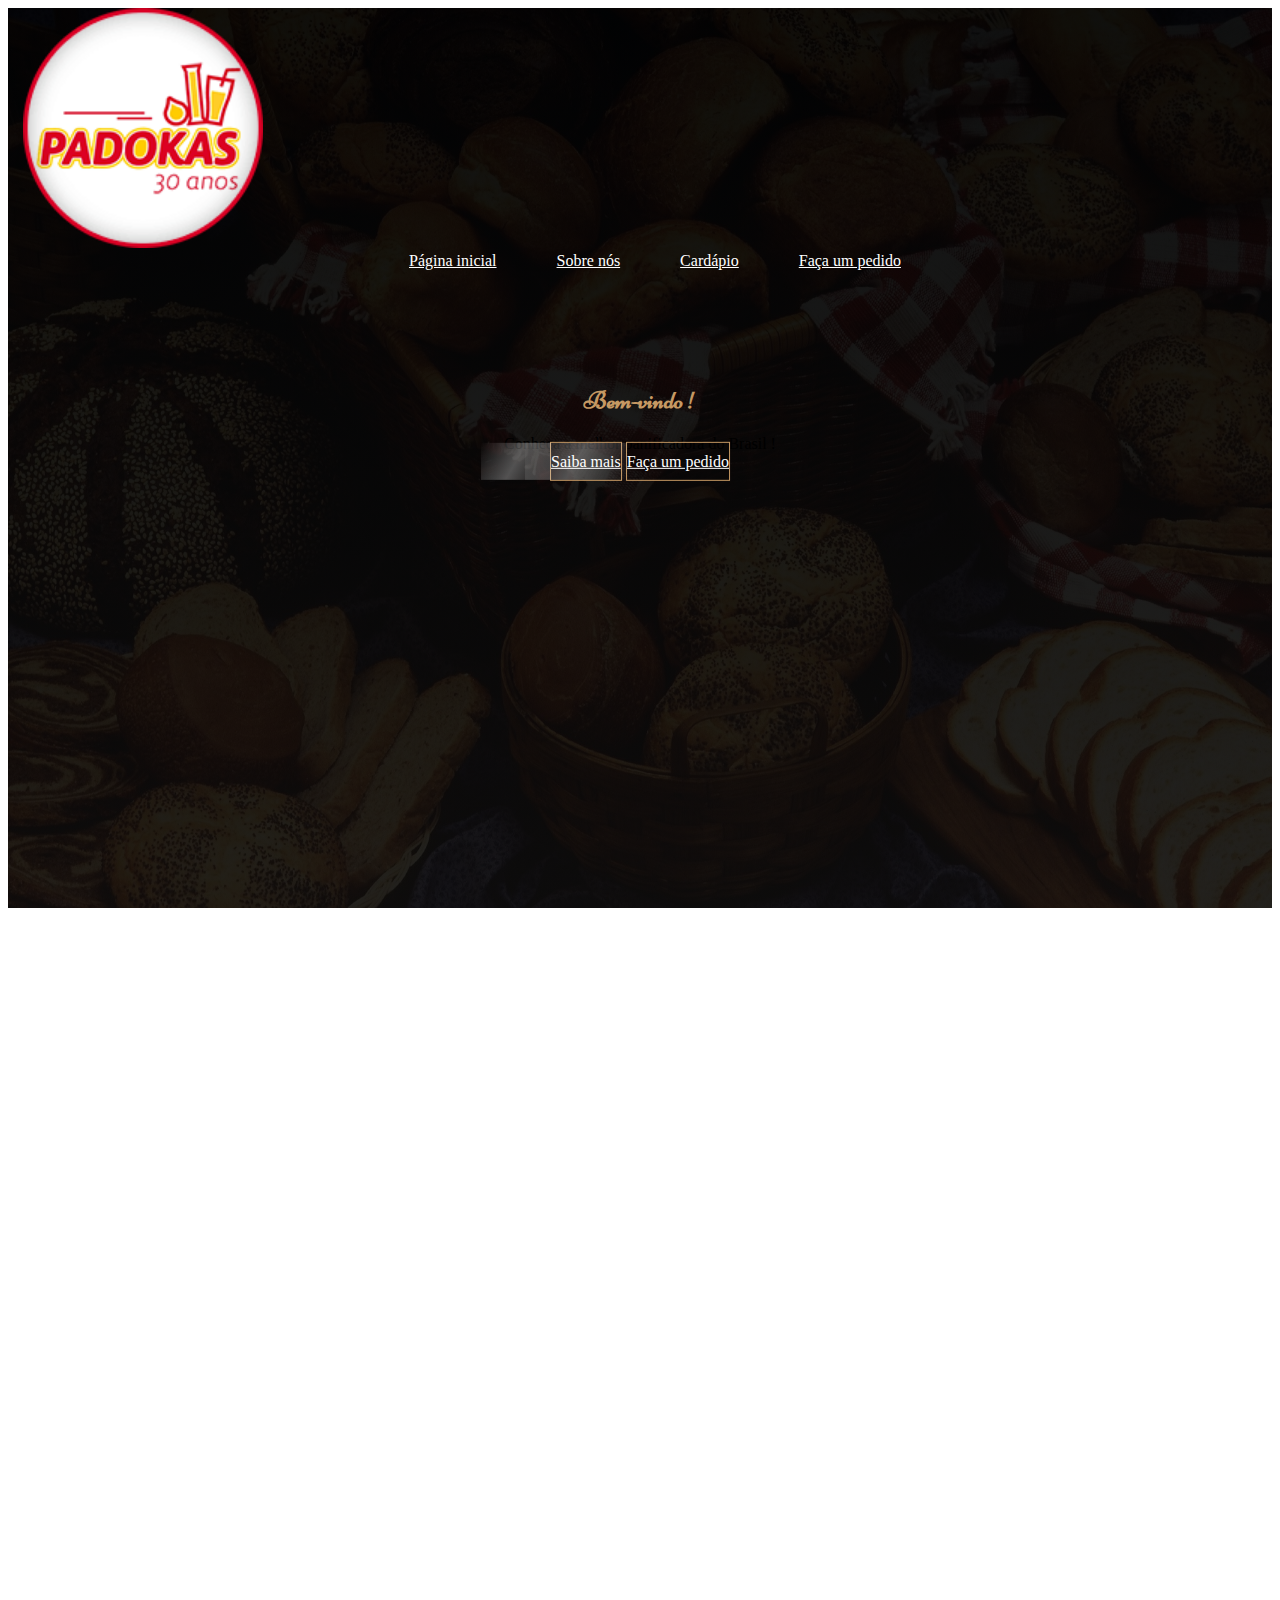
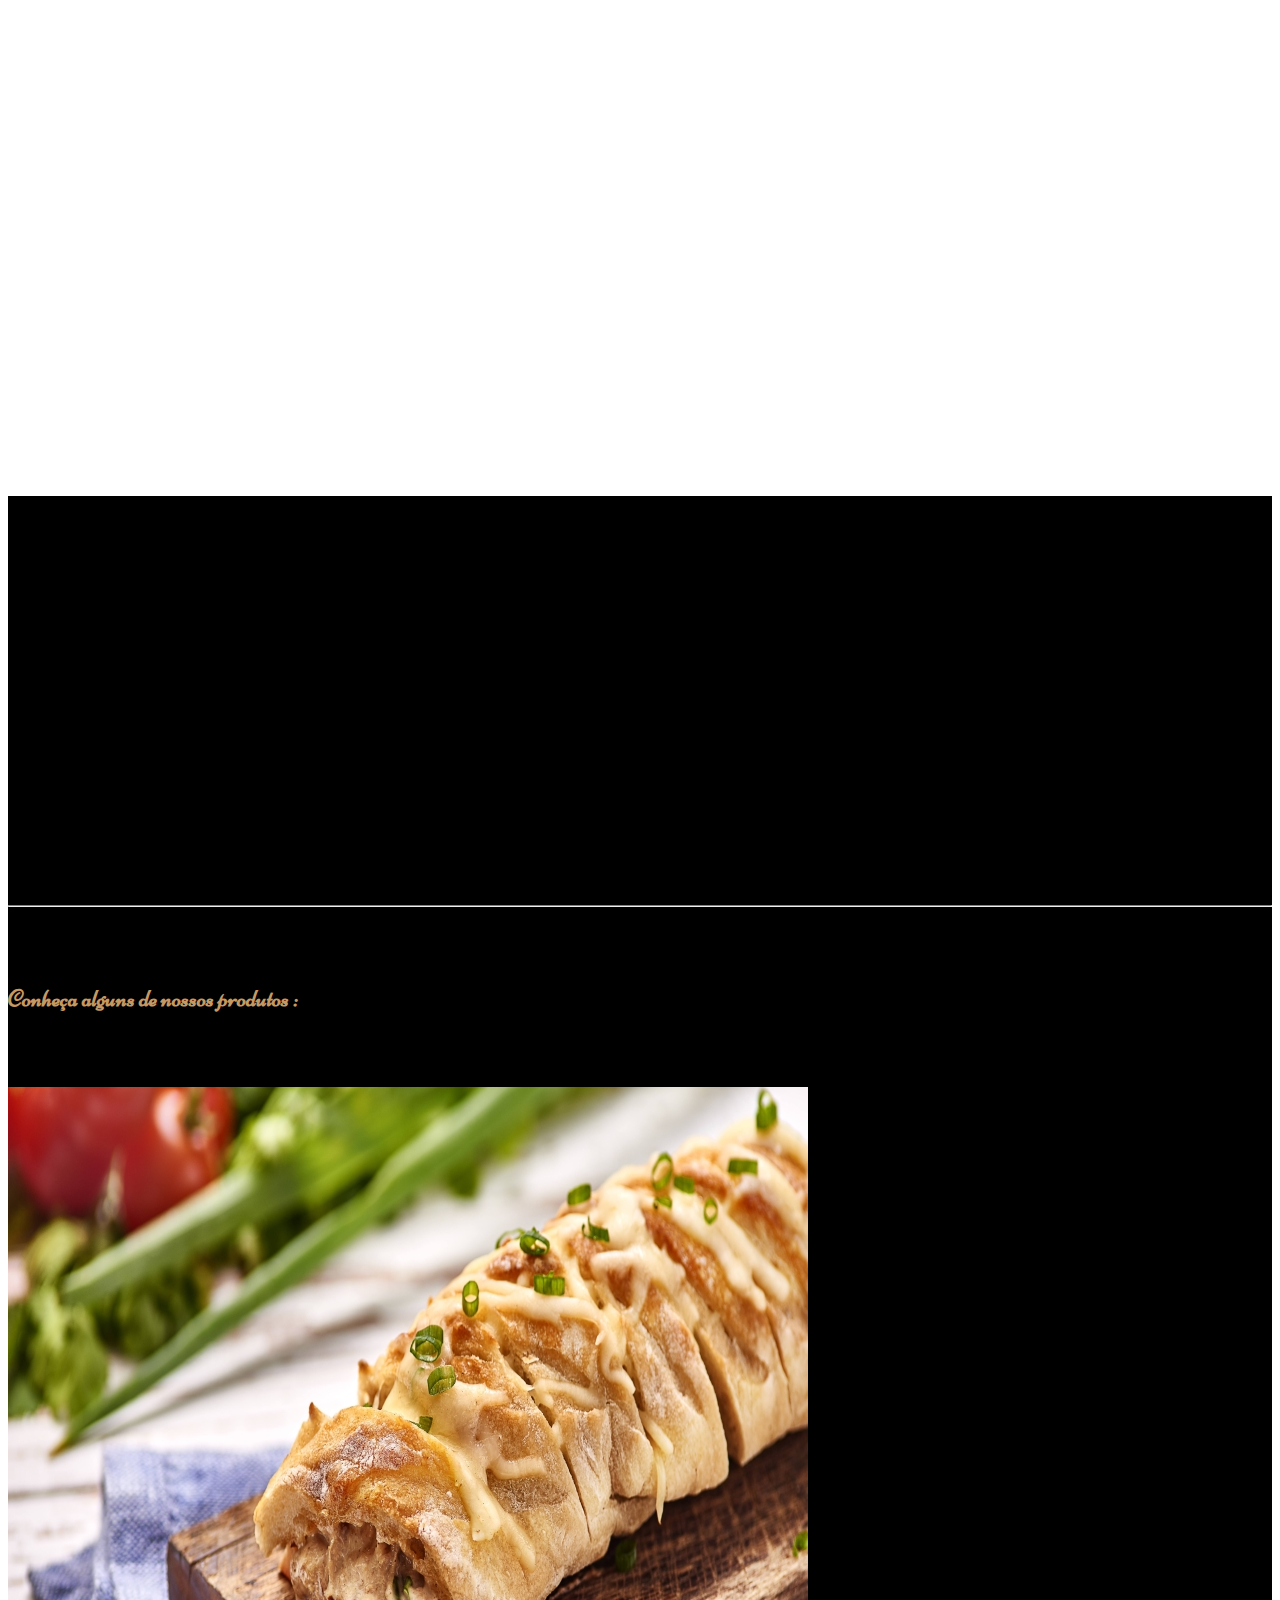
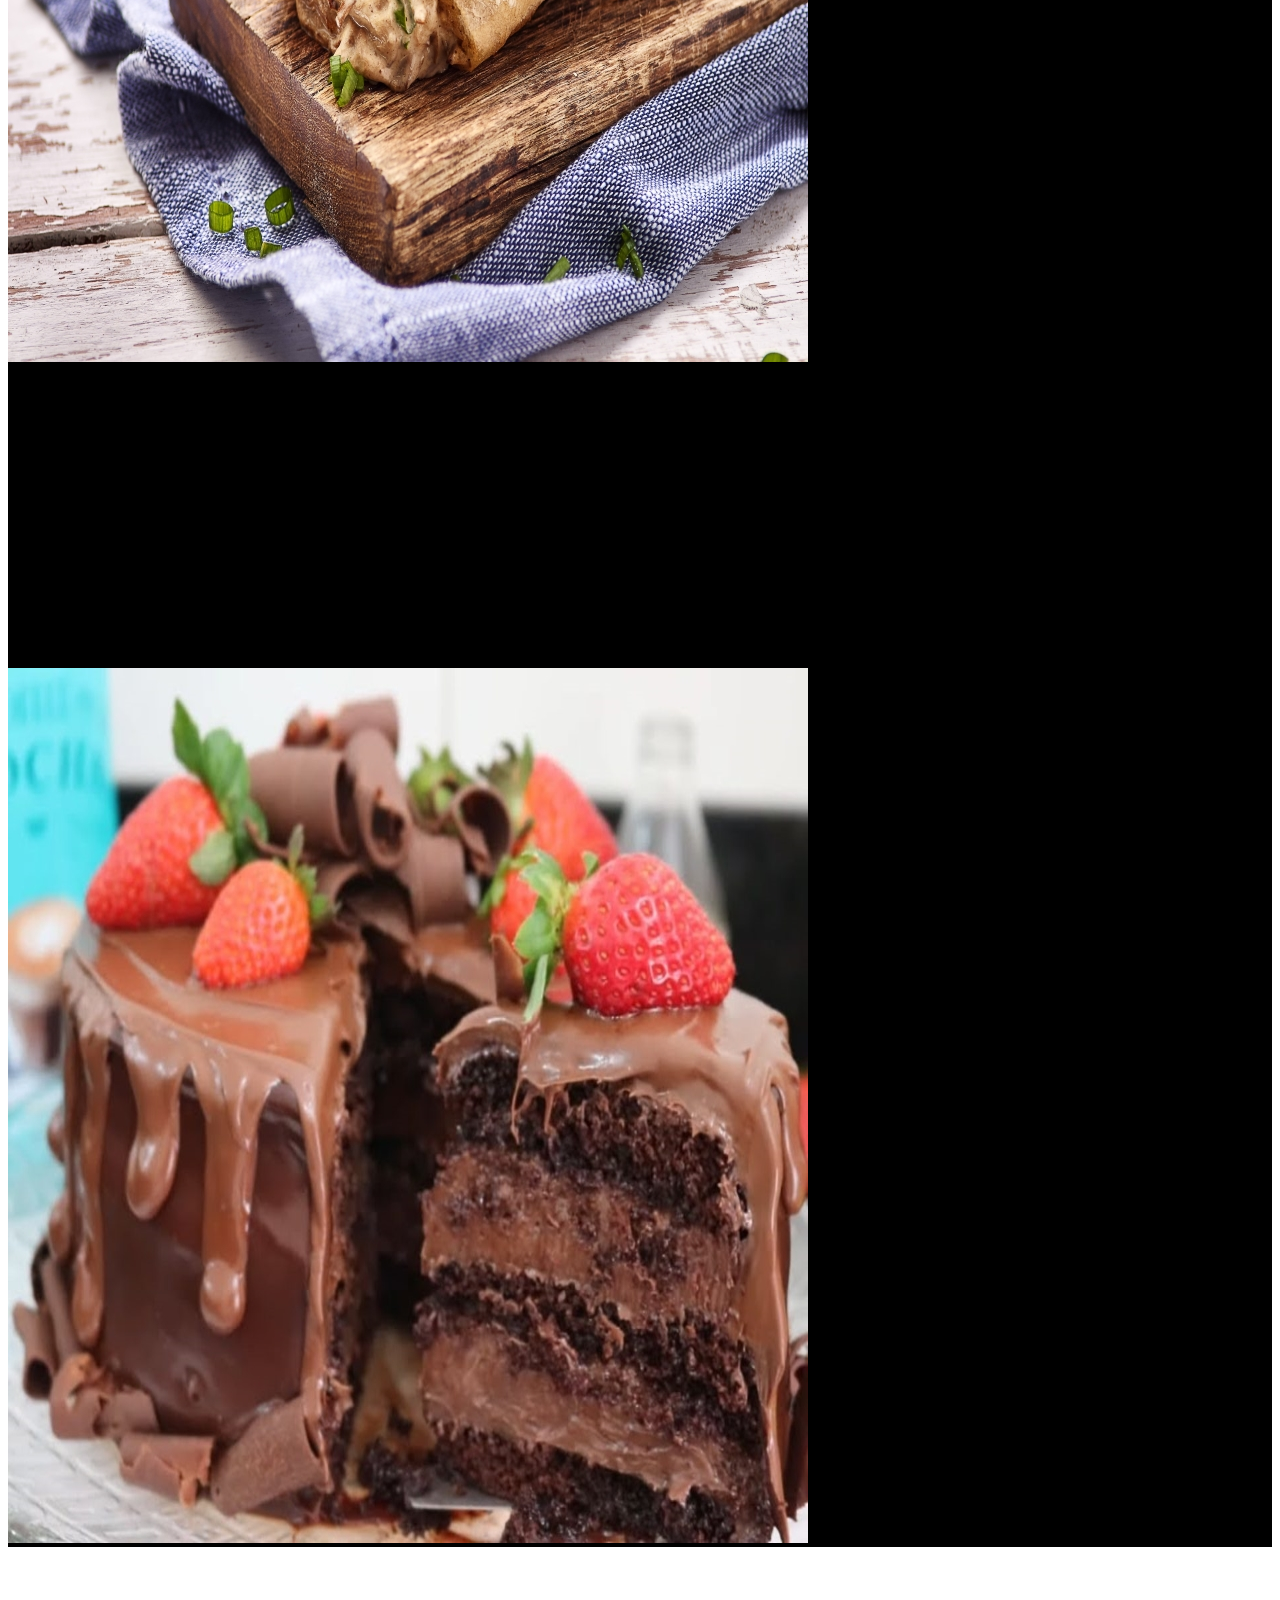
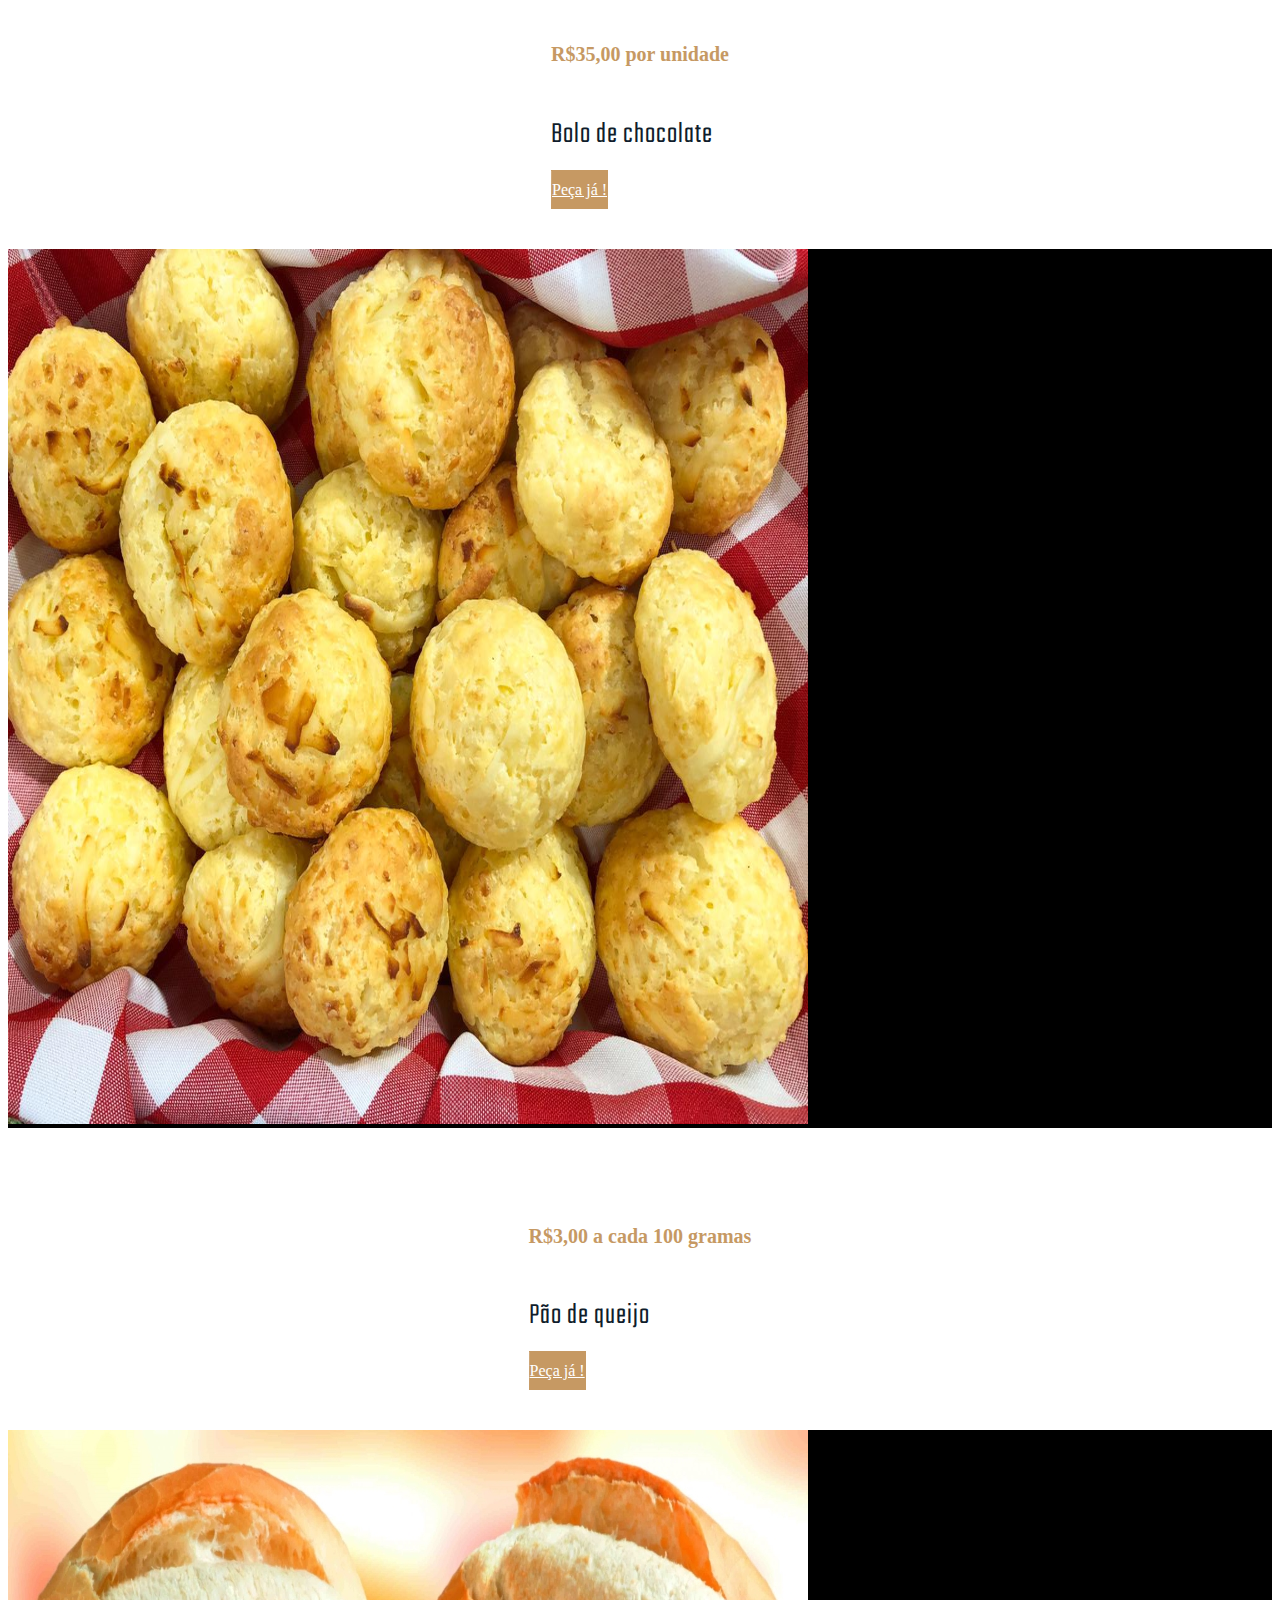
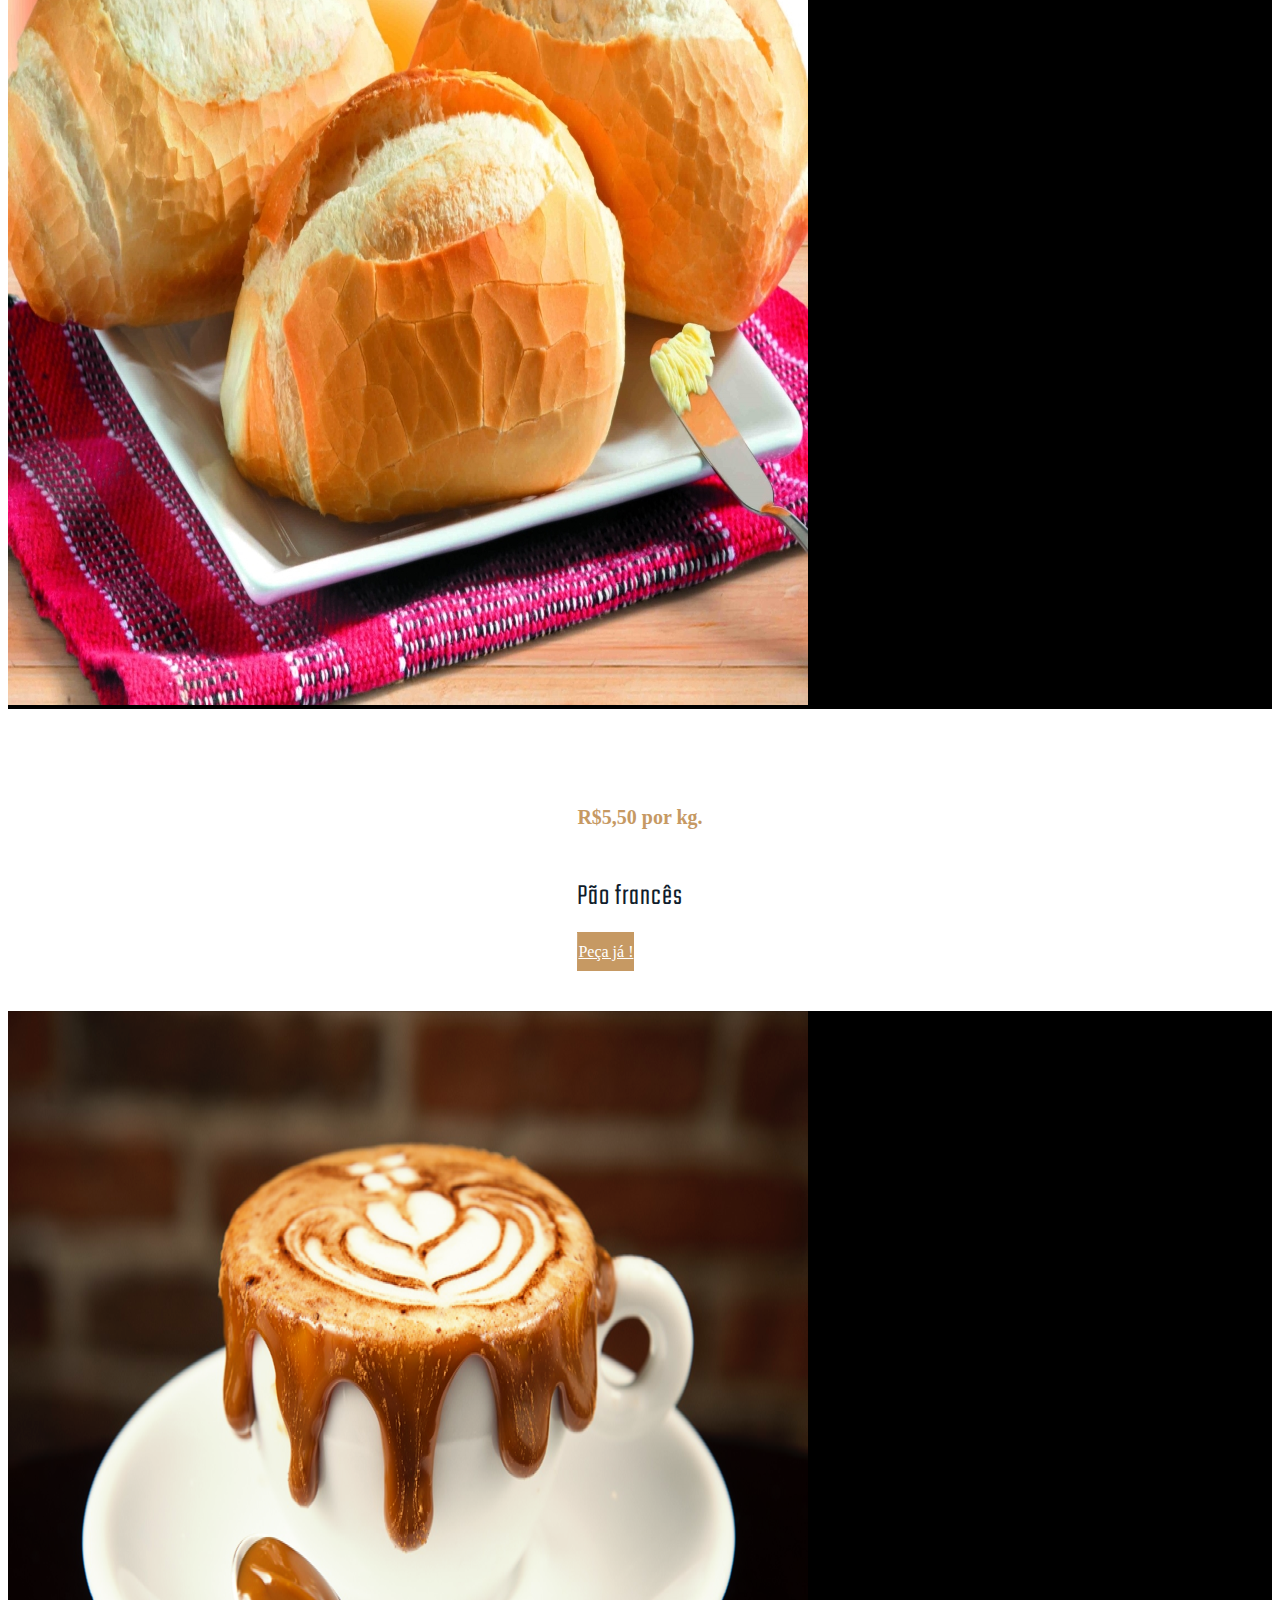
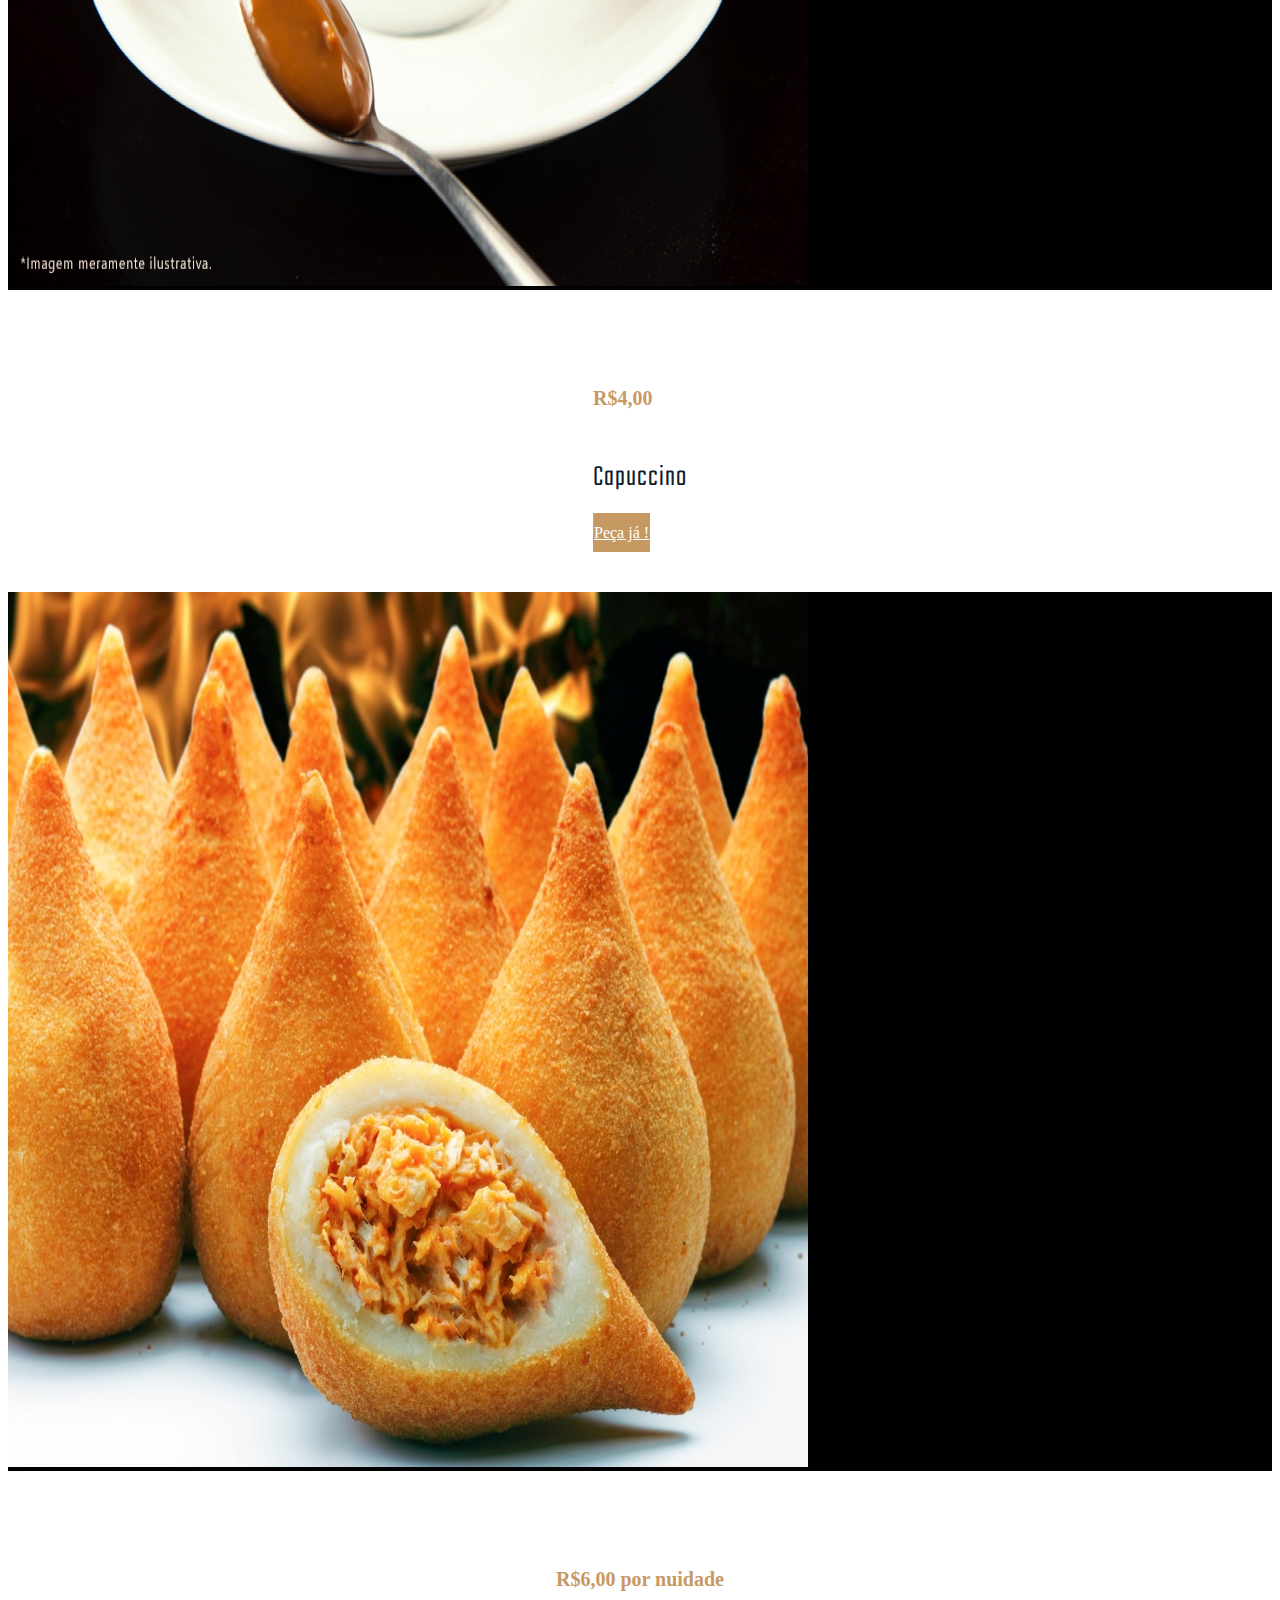
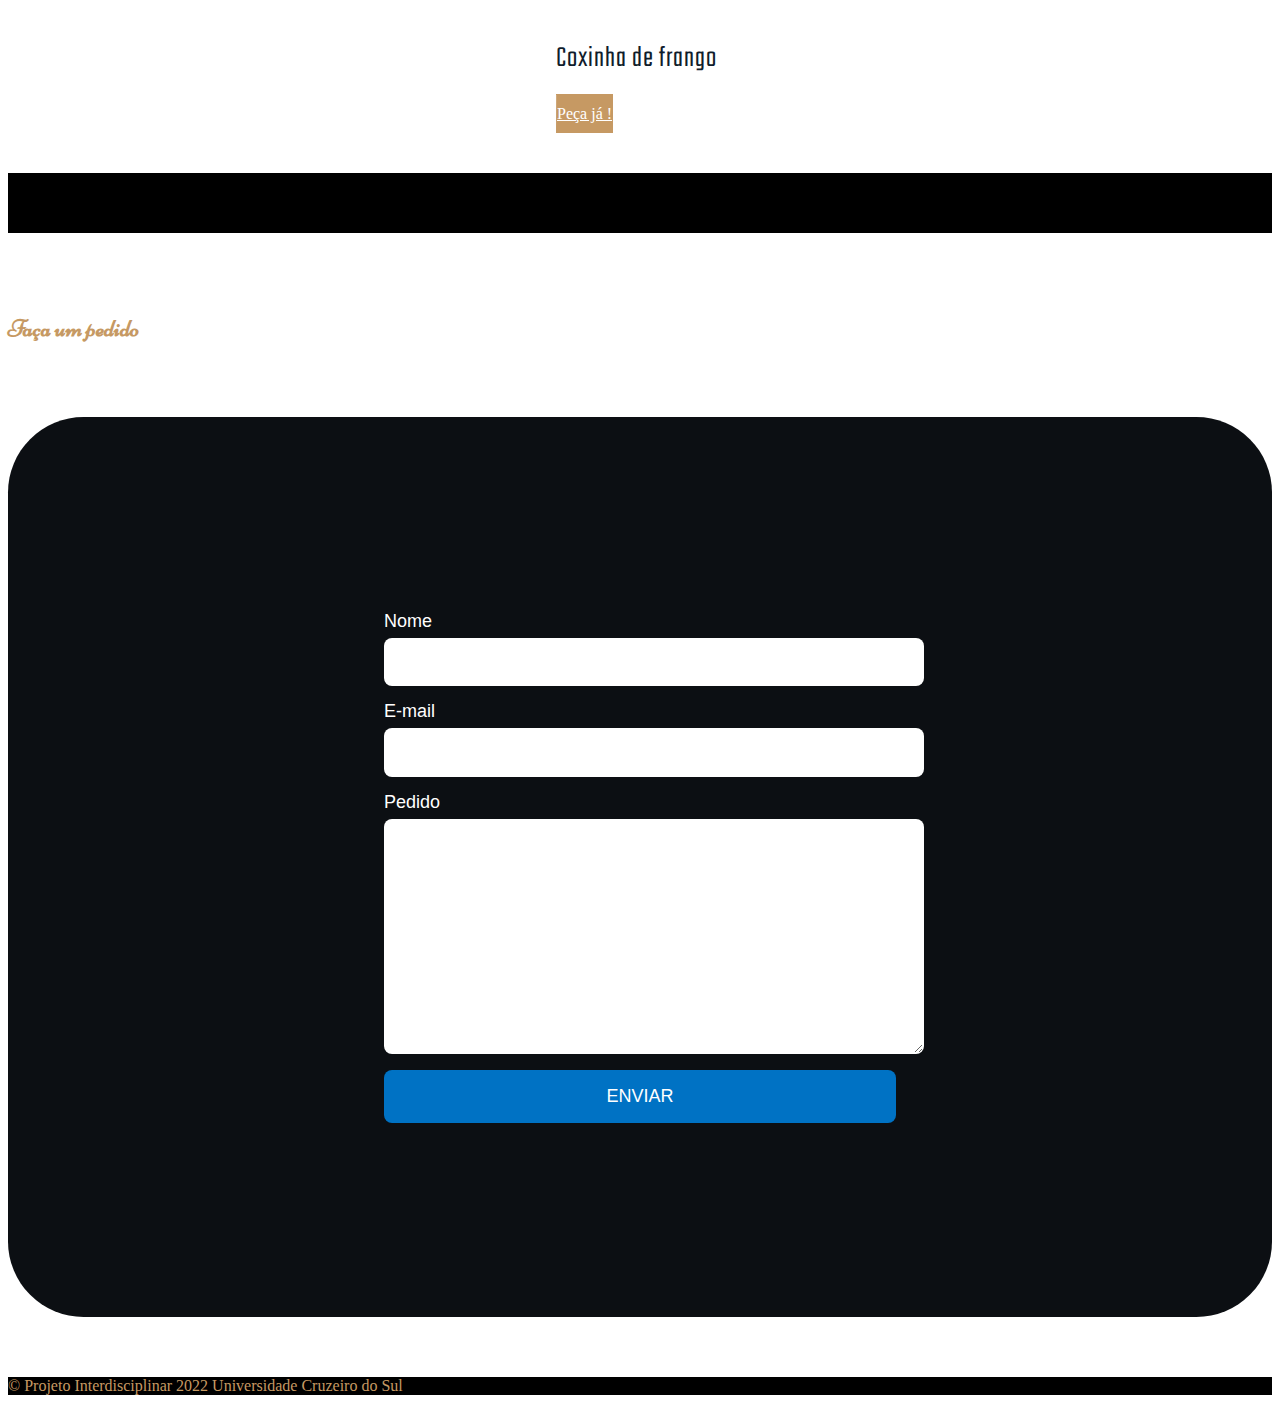
==== index.html @ a90ad545 "subindo projeto" ====
<!DOCTYPE html>
<html lang="en">
<head>
  <meta charset="UTF-8">
  <meta http-equiv="X-UA-Compatible" content="IE=edge">
  <meta name="viewport" content="width=device-width, initial-scale=1.0">
  <link rel="shortcut icon" href="images/favicon.ico" type="image/x-icon">
  <title>Padokas</title>

  <link href="https://cdn.jsdelivr.net/npm/bootstrap@5.1.1/dist/css/bootstrap.min.css" rel="stylesheet" integrity="sha384-F3w7mX95PdgyTmZZMECAngseQB83DfGTowi0iMjiWaeVhAn4FJkqJByhZMI3AhiU" crossorigin="anonymous">
  <link rel="stylesheet" href="https://cdnjs.cloudflare.com/ajax/libs/font-awesome/5.15.3/css/all.min.css" integrity="sha512-iBBXm8fW90+nuLcSKlbmrPcLa0OT92xO1BIsZ+ywDWZCvqsWgccV3gFoRBv0z+8dLJgyAHIhR35VZc2oM/gI1w==" crossorigin="anonymous" referrerpolicy="no-referrer" />
  <link href="https://unpkg.com/aos@2.3.1/dist/aos.css" rel="stylesheet">
  <link rel="stylesheet" href="styles.css">  
</head>

<body>
  
  <header class="home" id="home">
    <div class="container">
      <div class="hamburguer-menu">
        <i class="fas fa-bars toggle"></i>
        <i class="fas fa-times toggle"></i>
      </div>
      <nav class="d-flex align-items-center justify-content-center justify-content-lg-between">
        <a class="navbar-brand" href="index.html">
          <img class="img-fluid" src="images/padinha.png" width="240px" alt="">
        </a>
        <ul class="nav-list text-center p-0">
          <li class="nav-item">
            <a class="nav-link" href="#home">Página inicial</a>
          </li>
          <li class="nav-item">
            <a class="nav-link" href="#about">Sobre nós</a>
          </li>
          <li class="nav-item">
            <a class="nav-link" href="#menu">Cardápio</a>
          </li>
          <li class="nav-item">
            <a class="nav-link" href="#chefs">Faça um pedido</a>
          </li>
        </ul>
      </nav>
      <div class="hero-text w-100 text-white px-2 px-sm-0">
        <h2 class="display-4">Bem-vindo !</h2>
        <p class="lead mb-4">Conheça a melhor panificadora do Brasil !</p>
        <a class="btn" href="#about">Saiba mais</a>
        <a class="btn ms-3" href="#chefs">Faça um pedido</a>
      </div>
    </div>
  </header>

  <main>
    <section id="about" class="about">
      <div class="container">
        <div class="row align-items-lg-center">
          <div class="col-12 col-md-6 text-center text-md-start" data-aos="fade-right">
            <div class="section-heading mb-3">
              <h4></h4>
              <h2 class="display-4">Sobre nós</h2>
            </div>
            <p>Estamos a 30 anos fornecendo oque há de melhor experiência de uma padaria pra nossos clientes, hoje somos referência no Brasil. Em um amplo espaço muito bem localizado na região de São Paulo, a Padaria Padokas é o ambiente ideal para uma agradável refeição, charmoso para reunir amigos e familiares e desfrutar de momentos especiais.</p>
            <a class="btn mt-4 mb-5 mb-md-0" href="#chefs">Faça um pedido !</a>
          </div>
          <div class="col-12 col-md-6" data-aos="fade-left">
            <img class="img-fluid" src="images/about-img.jpg" alt="">
          </div>
        </div>
      </div>
    </section>

    <section class="info" id="info">
      <div class="container">
        <div class="row text-center text-white">
          <div class="col-12 col-md-4 mb-4 mb-md-0" data-aos="fade-up">
            <div class="shop-info">
              <i class="far fa-clock mb-3"></i>
              <h2 class="mb-4">Horário de funcionamento</h2>
              <p>Seg a Sex: 8:00 - 18:00</p>
              <p>Sabádos e Domingos: 8:00 - 13:00</p>
            </div>
          </div>
          <div class="col-12 col-md-4 mb-4 mb-md-0" data-aos="fade-down">
            <div class="shop-info">
              <i class="fas fa-map-marked-alt mb-3"></i>
              <h2 class="mb-4">Venha nos conhecer !</h2>
              <address>
                Av. Paulista, 1415 <br>
                São Paulo - SP
              </address>
            </div>
          </div>
          <div class="col-12 col-md-4 mb-4 mb-md-0" data-aos="fade-right">
            <div class="shop-info">
              <i class="fas fa-mobile-alt mb-3"></i>
              <h2 class="mb-4">Fale conosco</h2>
              <p>Telefone : (11)97777-7777</p>
              <p>Email: padaria.padokas@gmail.com</p>
            </div>
          </div>
        </div>
        <hr class="mt-5">
      </div>

      <div class="menu-tasty container-fluid p-0" id="menu">
        <div class="section-heading my-5 text-center">
          <h4 class="text-white"></h4>
          <br>
          <br>
          <h2 class="display-4">Conheça alguns de nossos produtos :</h2>
          <br>
          <br>
          <br>
        </div>

        <div class="row g-0">

          <div class="col-12 col-sm-6 col-xl-2 order-sm-0 order-xl-0">
            <img class="img-fluid" src="images/baguete.jpg" alt="">
          </div>
          <div class="col-12 col-sm-6 col-xl-2 order-sm-1 order-xl-1 point-left" data-aos="fade-in">
            <div class="menu-item-desc">
              <h6>R$10,00 por unidade</h6>
              <h2>Baguete</h2>
              <p>Baguete (do francês baguette) é uma variedade de pão francês característico por sua forma alongada e casca crocante com recheios derivados.</p>
              <a href="#" class="btn mt-3 d-none d-xl-block">Peça já !</a>
            </div>
          </div>

          <div class="col-12 col-sm-6 col-xl-2 order-sm-3 order-xl-2">
            <img class="img-fluid" src="images/bolochocolate.jpg" alt="">
          </div>
          <div class="col-12 col-sm-6 col-xl-2 order-sm-2 order-xl-3 point-left">
            <div class="menu-item-desc">
              <h6>R$35,00 por unidade</h6>
              <h2>Bolo de chocolate</h2>
              <p>Os bolos são um dos componentes principais das festas, como as de aniversário e casamento, por vezes ornamentados artisticamente e ocupando o lugar central da mesa. No entanto, também são feitos para serem comidos em lanches, sobremesas e até café-da-manhã em fatias.</p>
              <a href="#" class="btn mt-3 d-none d-xl-block">Peça já !</a>
            </div>
          </div>

          <div class="col-12 col-sm-6 col-xl-2 order-sm-4 order-xl-4">
            <img class="img-fluid" src="images/paodequeijo.png" alt="">
          </div>
          <div class="col-12 col-sm-6 col-xl-2 order-sm-5 order-xl-5 point-left">
            <div class="menu-item-desc">
              <h6>R$3,00 a cada 100 gramas</h6>
              <h2>Pão de queijo</h2>
              <p>O pão de queijo é uma iguaria oriunda de Minas Gerais, muito difundida em todo o Brasil. Embora não haja registro de local e época exata de sua criação, há consenso de que tenha se originado em Minas Gerais em meados do Século XVIII.</p>
              <a href="#" class="btn mt-3 d-none d-xl-block">Peça já !</a>
            </div>
          </div>
        </div>

        <div class="row g-0">

          <div class="col-12 col-sm-6 col-xl-2 order-sm-1 order-xl-1">
            <img class="img-fluid" src="images/paofrances.jpg" alt="">
          </div>
          <div class="col-12 col-sm-6 col-xl-2 order-sm-0 order-xl-0 point-right">
            <div class="menu-item-desc">
              <h6>R$5,50 por kg.</h6>
              <h2>Pão francês</h2>
              <p>O pao francês, também conhecido como pão cacetinho, pãozinho ou pão de sal, é um tipo de pão feito de farinha, sal, água e fermento.Este pão tem um exterior crocante, e é popular no Chile, Brasil, na região dos Andes da Bolívia e do Peru mas também pode ser encontrado na Argentina e no Uruguai.</p>
              <a href="#" class="btn mt-3 d-none d-xl-block">Peça já !</a>
            </div>
          </div>

          <div class="col-12 col-sm-6 col-xl-2 order-sm-2 order-xl-3">
            <img class="img-fluid" src="images/capucifefef.png" alt="">
          </div>
          <div class="col-12 col-sm-6 col-xl-2 order-sm-4 order-xl-2 point-right">
            <div class="menu-item-desc">
              <h6>R$4,00</h6>
              <h2>Capuccino</h2>
              <p>Um cappuccino clássico, muito famoso no Brasil e consiste em um terço de café expresso, um terço de leite vaporizado e um terço de espuma de leite vaporizado. Variações populares do cappuccino como o café latte e o macchiato consistem basicamente na alteração destas proporções. O uso de chocolate em pó no cappuccino é uma prática comum no Brasil, mas não faz parte da receita tradicional.</p>
              <a href="#" class="btn mt-3 d-none d-xl-block">Peça já !</a>
            </div>
          </div>

          <div class="col-12 col-sm-6 col-xl-2 order-sm-5 order-xl-5">
            <img class="img-fluid" src="images/Coxinha-de-Frango-scaled.jpg" alt="">
          </div>
          <div class="col-12 col-sm-6 col-xl-2 order-sm-4 order-xl-4 point-right">
            <div class="menu-item-desc">
              <h6>R$6,00 por nuidade</h6>
              <h2>Coxinha de frango</h2>
              <p>This cake is amazing! I recommend it to everyone.</p>
              <a href="#" class="btn mt-3 d-none d-xl-block">Peça já !</a>
            </div>
          </div>
        </div>
      </div>
    </section>

    <section class="chef" id="chefs">
      <div class="container">
        <div class="section-heading my-5 text-center">
          <h4></h4>
          <h2 class="display-4">Faça um pedido</h2>

<br>
<br>
<br>

          <!--formulario-->
          <div id="teste">
          
            <form
              action="https://formsubmit.co/leonardomarinhocapristo@gmail.com"
              method="POST"
              class="form"
            >
              <label for="name">Nome</label>
              <input type="text" name="name" id="name" required />
              <label for="email">E-mail</label>
              <input type="email" name="email" id="email" required />
              <label for="message">Pedido</label>
              <textarea name="message" id="message" required></textarea>
              <input type="hidden" name="_captcha" value="false" />
              <input
                type="hidden"
                name="_next"
                value="https://leonardocapristo.github.io/Projeto-Interdisciplinar/obrigado.html"
              />
              <button type="submit">Enviar</button>
            </form>
          </div>
          <!--formulario-->
        </div>

        <div class="row text-center">
          <div class="col-12 col-md-4" data-aos="fade-right">
           
            </div>
          </div>
          
        </div>
      </div>
    </section>

    <footer class="text-center py-5">
      &copy; Projeto Interdisciplinar 2022 Universidade Cruzeiro do Sul
    </footer>
  </main>

  <script src="https://code.jquery.com/jquery-3.3.1.slim.min.js" integrity="sha384-q8i/X+965DzO0rT7abK41JStQIAqVgRVzpbzo5smXKp4YfRvH+8abtTE1Pi6jizo" crossorigin="anonymous"></script>
  <script src="https://cdn.jsdelivr.net/npm/@popperjs/core@2.9.3/dist/umd/popper.min.js" integrity="sha384-W8fXfP3gkOKtndU4JGtKDvXbO53Wy8SZCQHczT5FMiiqmQfUpWbYdTil/SxwZgAN" crossorigin="anonymous"></script>
  <script src="https://cdn.jsdelivr.net/npm/bootstrap@5.1.1/dist/js/bootstrap.min.js" integrity="sha384-skAcpIdS7UcVUC05LJ9Dxay8AXcDYfBJqt1CJ85S/CFujBsIzCIv+l9liuYLaMQ/" crossorigin="anonymous"></script>
  <script src="https://unpkg.com/aos@2.3.1/dist/aos.js"></script>
  <script src="scripts.js"></script>
</body>
</html>
---- styles.css ----
@import url('https://fonts.googleapis.com/css?family=Niconne&display=swap');
@import url('https://fonts.googleapis.com/css?family=Teko:300,400&display=swap');

a {
  color: #fff !important;
}

p {
  margin: 0;
}

section {
  padding: 60px 0;
}

.btn {
  width: 100px;
  padding: 10px 0!important;
  border: 1px solid #c69963;
  position: relative;
  overflow: hidden;
}

.btn::before {
  content: "";
  position: absolute;
  top: 0;
  left: -100%;
  width: 100%;
  height: 100%;
  background: linear-gradient(120deg, transparent, rgba(255, 255, 255, .3), transparent);
  transition: all 650ms;
}

.btn:hover::before {
  left: 100%;
}

.home {
  width: 100%;  
  height: 100vh;
  background: linear-gradient(#000102ef, #0c0b0be7),
              url("images/breads.jpg") center no-repeat;
  background-size: cover;
  position: relative;    
}

.home > .container {
  position: relative;
  height: 100%;
  padding: 0;  
}

.home .navbar-brand {
  position: absolute;
  width: 100%;
  max-width: 135px;
  top: 10px;
  left: 50%;
  transform: translateX(-50%);
  transition: opacity 650ms;
}

.home .navbar-brand:hover {
  opacity: 0.8;
}

.home .hamburguer-menu {
  position: fixed;
  top: 25px;
  right: 15px;
  width: 50px;
  height: 50px;
  display: flex;
  background-color: #101D2C;
  border-radius: 4px;
  cursor: pointer;
  z-index: 999;
}

.home .hamburguer-menu i {
  font-size: 30px;
  color: rgba(198, 153, 99, .7);
  margin: auto;
}

.home .hamburguer-menu .fa-times {
  display: none;
}

.home .hamburguer-menu .fa-times.open {
  display: block;
}

.home .hamburguer-menu .fa-bars.open {
  display: none;
}

.home .nav-list {
  position: fixed;
  top: 0;
  left: 0;
  width: 100%;
  height: 100vh;
  list-style: none;
  background-color: #101D2C;
  z-index: 900;
  display: flex;
  flex-direction: column;
  justify-content: center;
  opacity: 0;
  transform: scale(0);
  transition: opacity 650ms;
}

.home .nav-list.open {
  opacity: 1;
  transform: scale(1)
}

.home .hero-text {
  position: absolute;
  top: 45%;
  left: 50%;
  transform: translate(-50%, -45%);
  text-align: center;
}

.home .hero-text h2 {
  font-family: "Niconne", cursive;
  color: #c69963
}

/* About */
.about .section-heading h4 {
  text-transform: uppercase;
  color: #101D2C;
  line-height: 0;
  font-family: 'Teko', sans-serif;
  font-weight: 300;
  letter-spacing: 1px;
}

.about .section-heading h2 {
  font-family: 'Niconne', cursive;
  color: #c69963
}

.about .btn {
  width: 150px;
  color: #c69963 !important;
  transition: background-color 650ms;
}

.about .btn:hover {
  color: #fff !important;
  background-color: #c69963;
}

.info {
  background-color: #000;  
  overflow-x: hidden;
}

.info .shop-info i {
  color: #c69963;
  font-size: 50px;
}

.info .shop-info h2 {
  font-family: 'Teko', sans-serif;
  font-size: 25px;
  font-weight: 300;
  text-transform: uppercase;
}

.info .shop-info p, 
.info .shop-info address {
  color: rgba(255, 255, 255, .5);  
}

hr {
  border-top: 1px solid rgba(255, 255, 255, .5)
}

.menu-tasty .section-heading h2 {
  font-family: "Niconne", cursive;
  color: #c69963
}

.menu-tasty .point-right, .point-left {
  position: relative;
  background: #fff;
  display: flex
}

.menu-tasty .point-right::before, .point-left::before {
  content: "";
  position: absolute;
  width: 25px;
  height: 25px;
  background-color: inherit;
  top: -12px;
  left: 50%;
  transform: translateX(-50%) rotate(45deg);
  z-index: 1;
}

.menu-tasty .menu-item-desc {
  padding: 50px 10px;
  color: #212529;
  margin: auto
}

.menu-tasty .menu-item-desc h6 {
  color: #c69963;
  font-size: 20px;  
}

.menu-tasty .menu-item-desc h2 {
  color: #101d2c;  
  font-size: 30px;
  letter-spacing: 1px;
  font-family: 'Teko', sans-serif;
  font-weight: 300;
}

.chef .section-heading h4 {
  text-transform: uppercase;
  color: #101D2C;
  line-height: 0;
  font-family: 'Teko', sans-serif;
  font-weight: 300;
  letter-spacing: 1px;
}

.chef .section-heading h2 {
  font-family: 'Niconne', cursive;
  color: #c69963
}

.chef .card-body h2 {
  font-size: 25px;
  letter-spacing: 1px;
  font-family: 'Teko', sans-serif;
  font-weight: 300;
}

.chef .card-body h6 {
  font-size: 16px;
  color: #c69963
}

footer {
  background-color: #000;
  color: #c69963
}

@media (min-width: 576px) {
  .navbar-brand {
    max-width: 150px;    
  }

  .hamburguer-menu {
    top: 35px;
    right: 25px;
  }

  .menu-tasty .point-right::before, 
  .menu-tasty .point-left::before {
    display: none;
  }

  .menu-tasty .menu-item-desc {
    padding: 50px 20px;
  }
}

@media (min-width: 768px) {
  .btn {
    width: 150px
  }
}

@media (min-width: 992px) {
  .home > .container {
    padding: 0 15px;
  }

  .home .hamburguer-menu {
    display: none;
  }

  .home .navbar-brand {
    position: initial;
    transform: initial;
  }

  .home .nav-list {
    position: initial;
    width: initial;
    height: initial;
    background-color: initial;
    flex-direction: row;
    opacity: initial;
    transform: initial;
    transition: initial;
    margin: 0;
    padding: 0;
  }

  .nav-item {
    margin: 0 30px;
  }

  .nav-item:last-child {
    margin-right: 0;
  }

  .nav-link {
    position: relative;
    padding: 0;
  }

  .nav-link::before {
    content: "";
    position: absolute;
    left: 0;
    bottom: -3px;
    background-color: #c69963;
    width: 100%;
    height: 2px;
    transform: scaleX(0);
    transform-origin: center;
    transition: transform 300ms;
  }

  .nav-link:hover::before {
    transform: scaleX(1);
  }
}

@media (min-width: 1200px) {
  .menu-tasty .point-right::before, 
  .menu-tasty .point-left::before {
    display: block;
    top: 50%;
    left: initial;
    transform: translate(0, -50%) rotate(45deg)
  }

  .menu-tasty .point-right::before {
    left: -12px;
  }

  .menu-tasty .point-left::before {
    right: -12px
  }

  .menu-tasty .menu-item-desc p {
    display: none;
  }

  .menu-tasty .menu-item-desc .btn {
    color: #fff !important;
    background-color: #c69963
  }
}

/*formulario*/


div#teste {
  border-radius: 2cm;
  background: #0c0f13;
  min-height: 100vh;
  display: flex;
  align-items: center;
  justify-content: center;
  flex-direction: column;
  font-family: -apple-system, BlinkMacSystemFont, "Segoe UI", Roboto, Oxygen,
    Ubuntu, Cantarell, "Open Sans", "Helvetica Neue", sans-serif;
  padding-right: 1rem;
  padding-left: 1rem;
}

.form {
  width: 100%;
  max-width: 32rem;
  font-size: 1.125rem;
}

.form label,
.form input,
.form textarea,
.form button {
  display: block;
  width: 100%;
}

.form label {
  color: #fff;
  line-height: 1;
  margin-bottom: 0.5rem;
}

.form input,
.form textarea {
  font: inherit;
  padding: 0.8rem;
  margin-bottom: 1rem;
  border: 1px solid transparent;
  border-radius: 8px;
  transition: border-color, box-shadow 0.2s;
}

.form textarea {
  min-height: 13rem;
  resize: vertical;
}

.form input:hover,
.form input:focus,
.form textarea:hover,
.form textarea:focus {
  outline: none;
  border-color: #09d;
  box-shadow: 0 0 0 3px #4dc8ff;
}

.form button {
  display: block;
  padding: 1rem;
  background: #0072c4;
  color: #fff;
  font: inherit;
  text-transform: uppercase;
  border: none;
  border-radius: 8px;
  cursor: pointer;
  transition: 0.2s;
}

.form button:hover,
.form button:focus {
  outline: none;
  background: #09d;
}
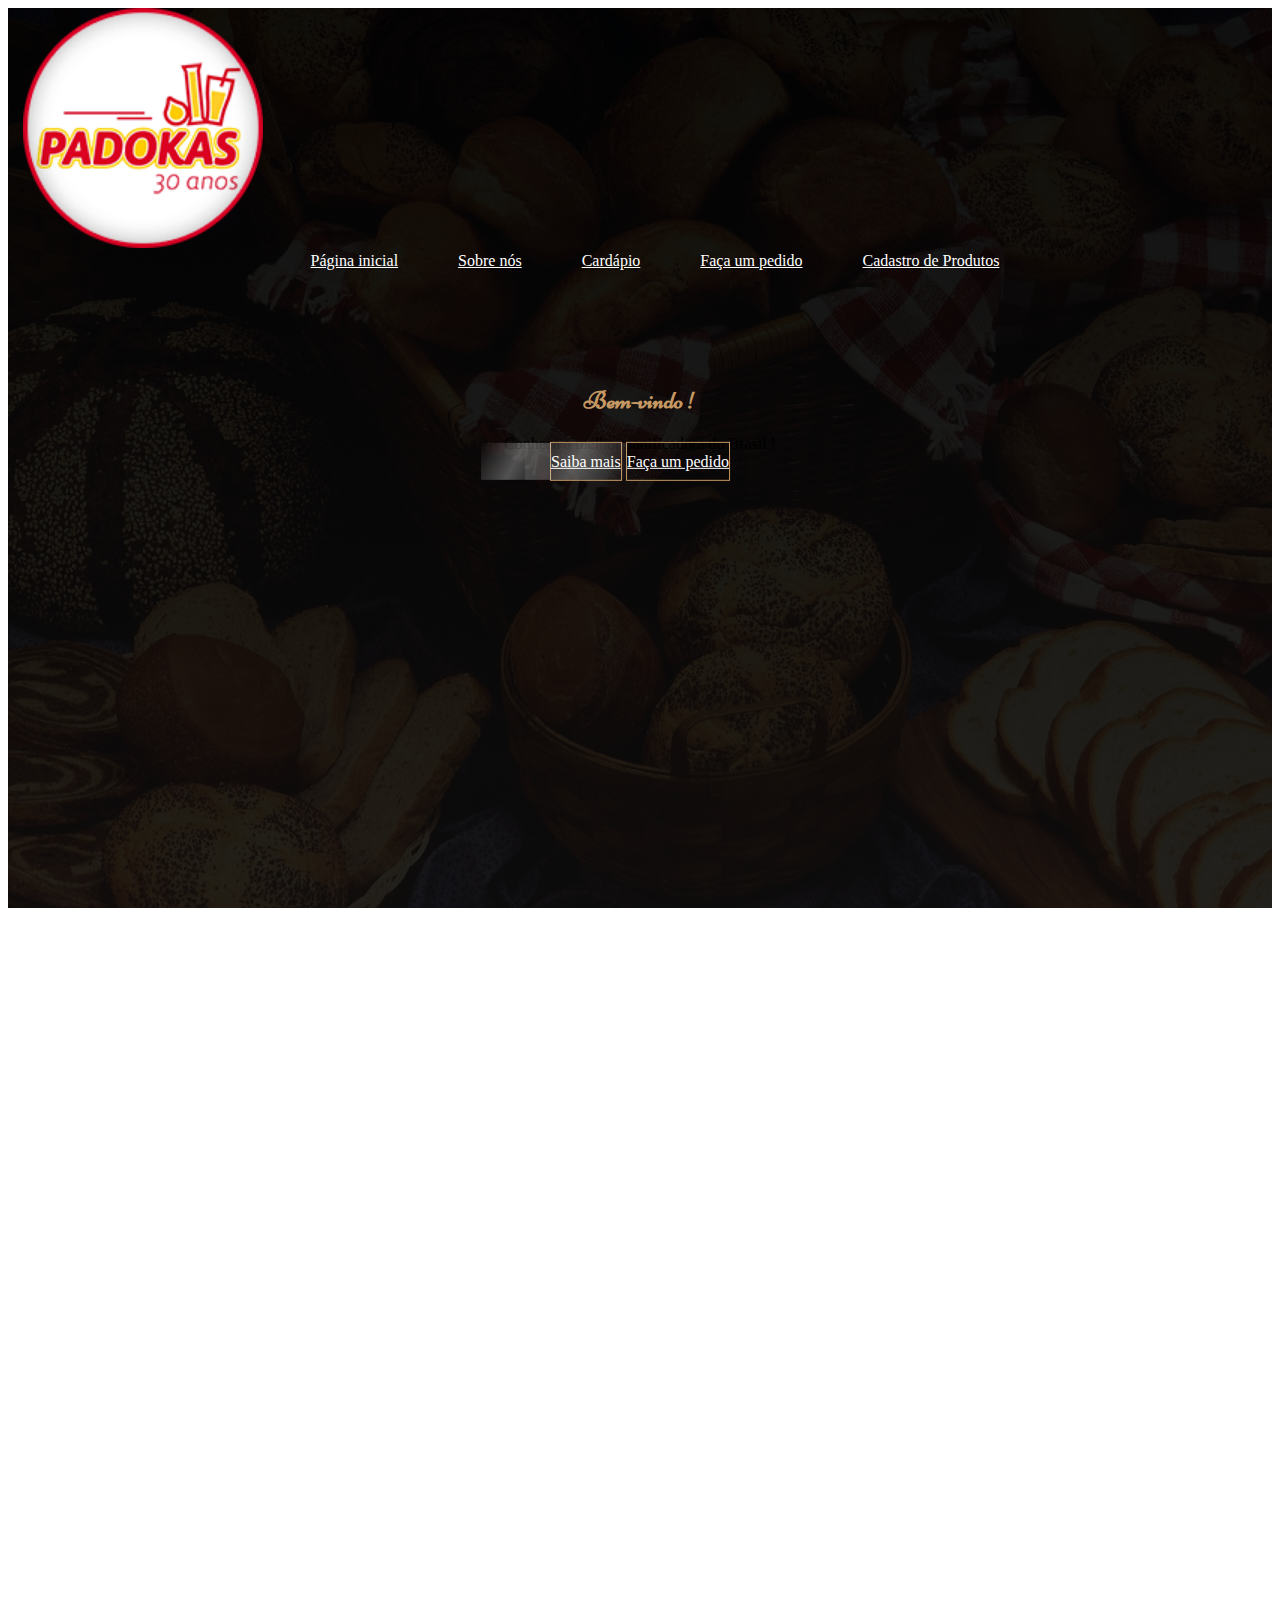
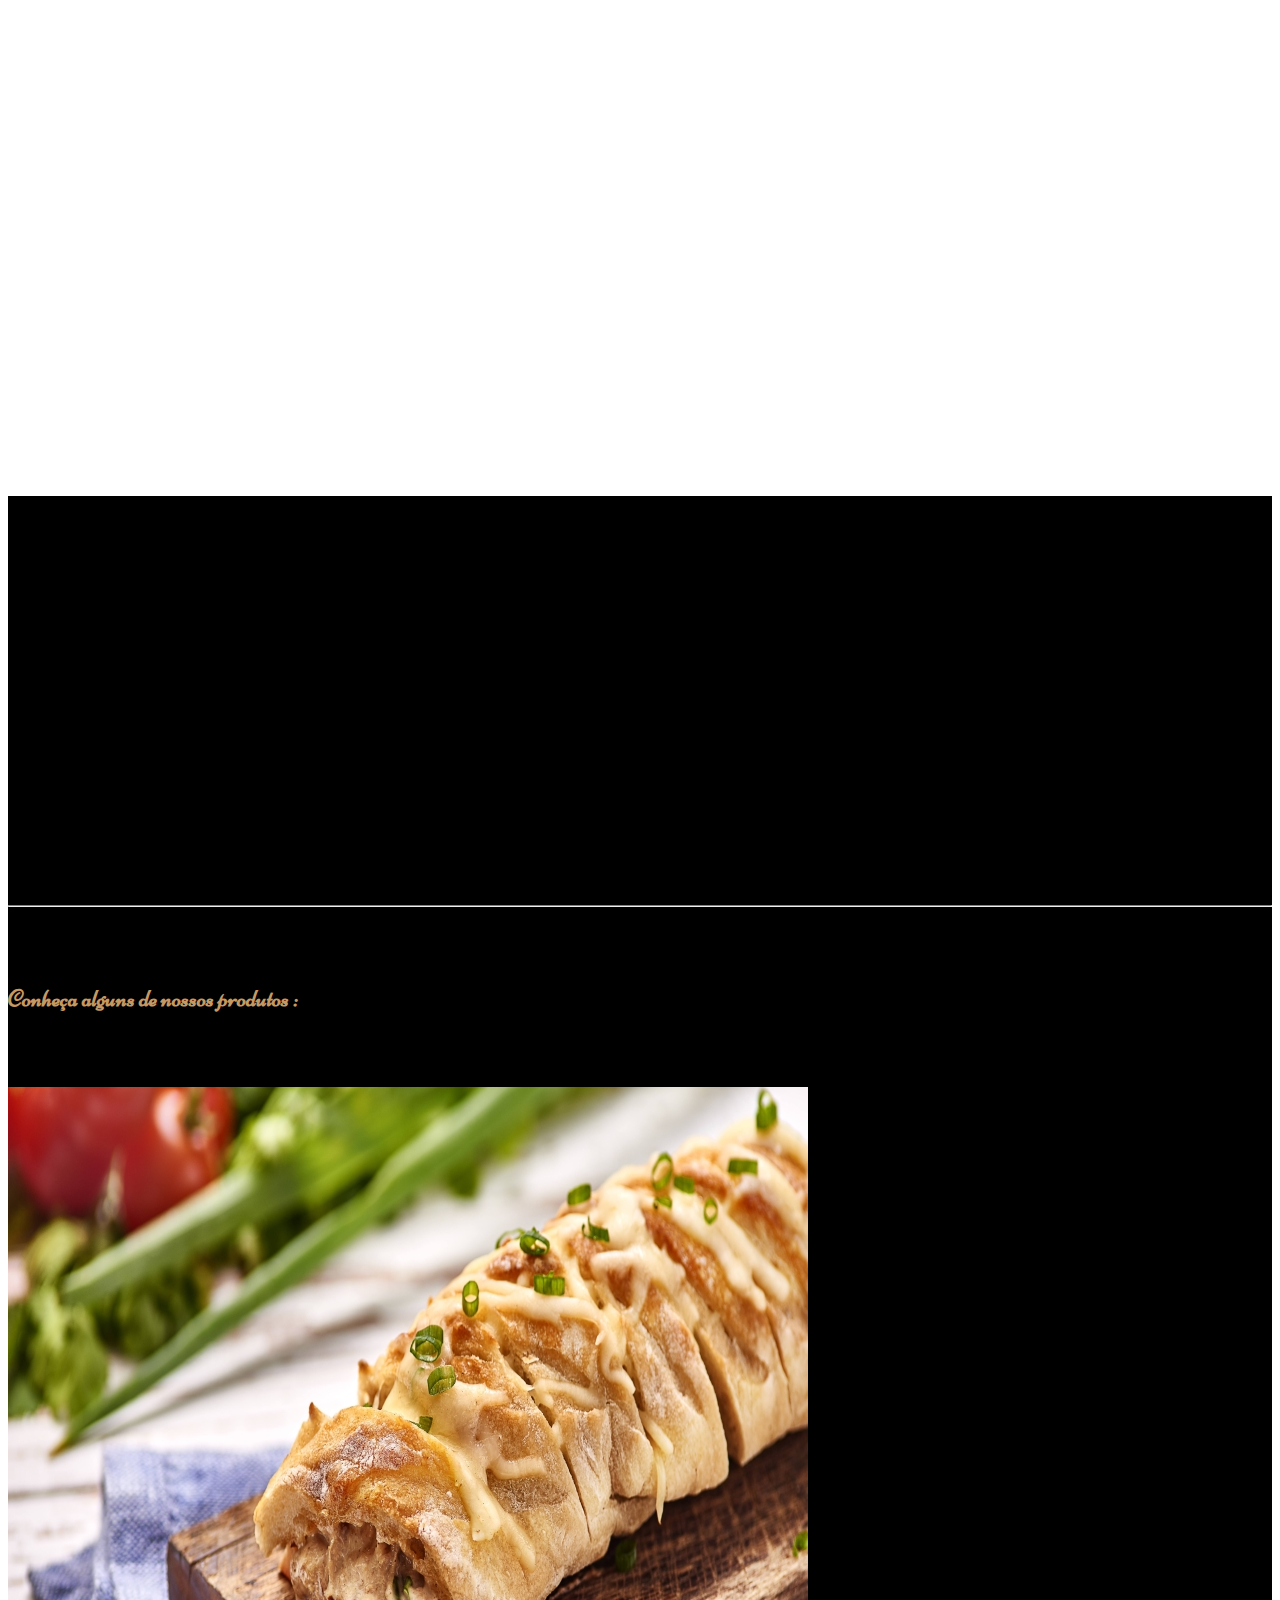
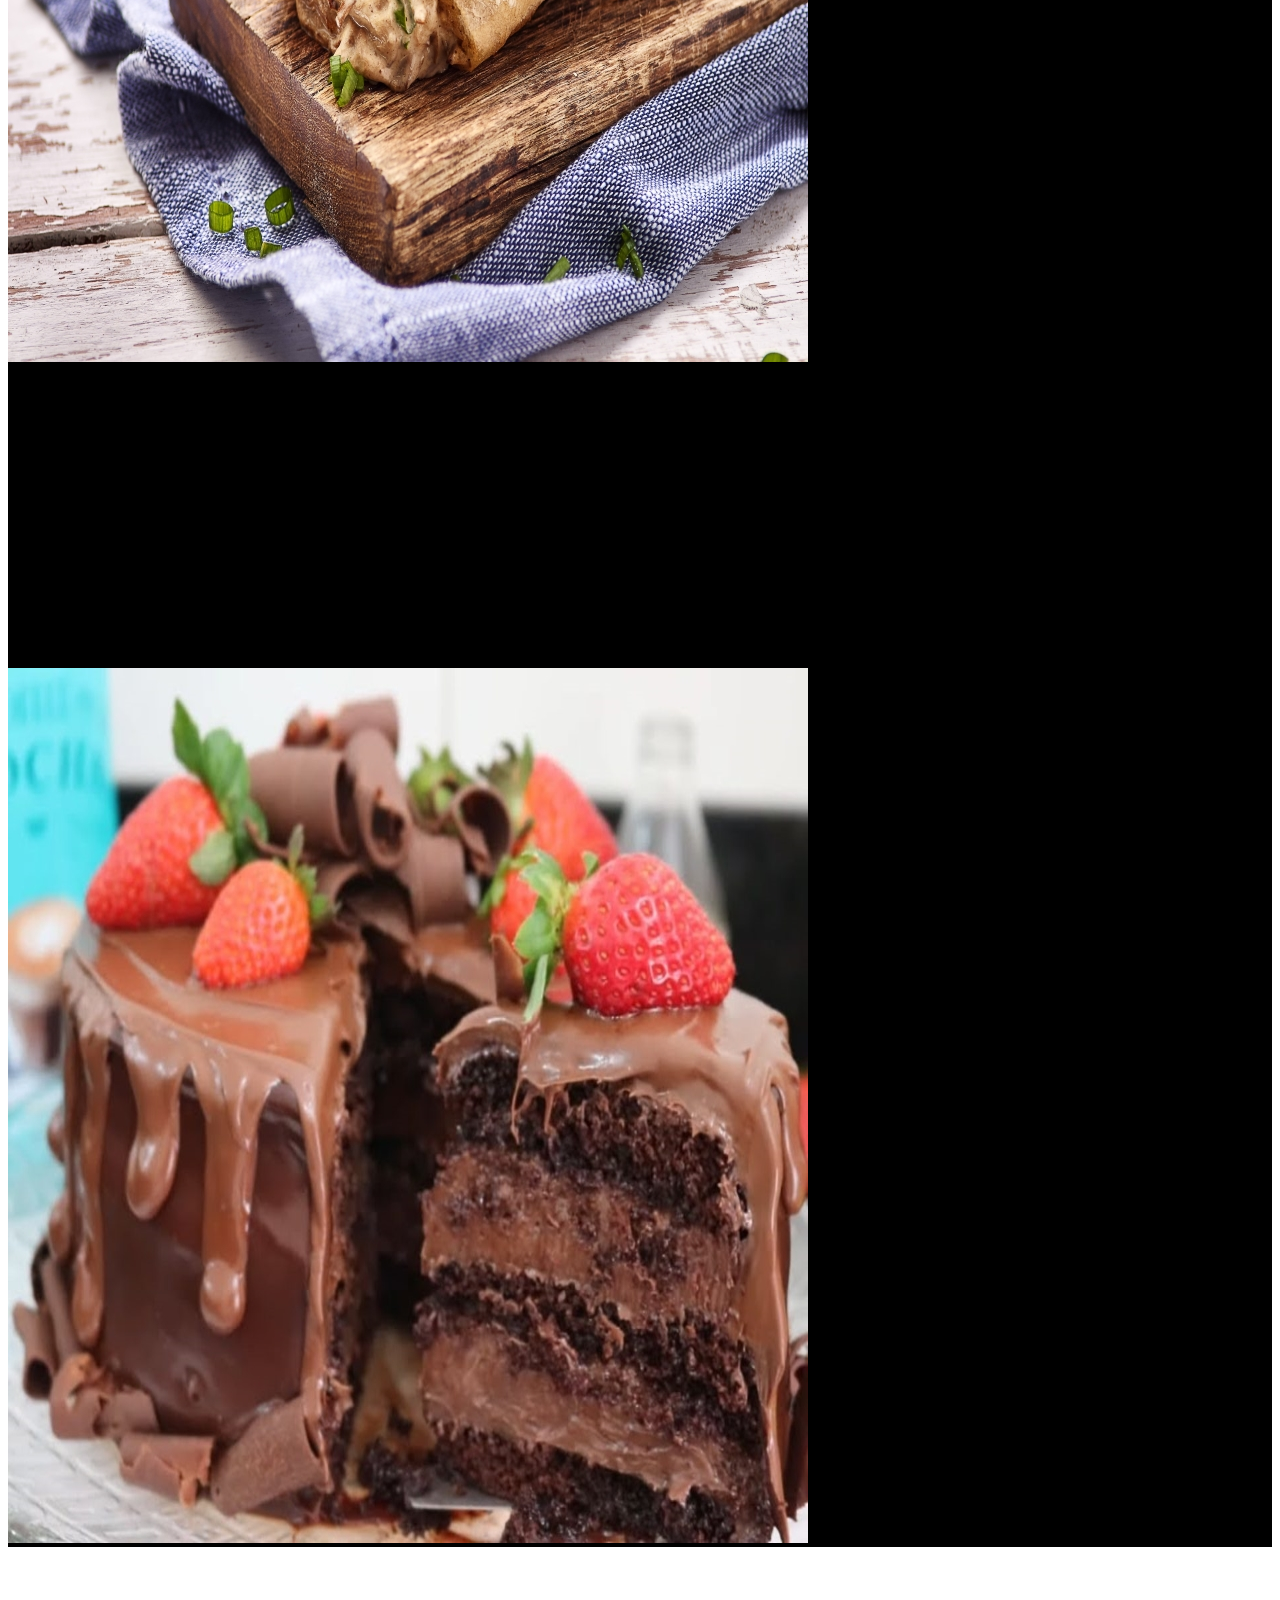
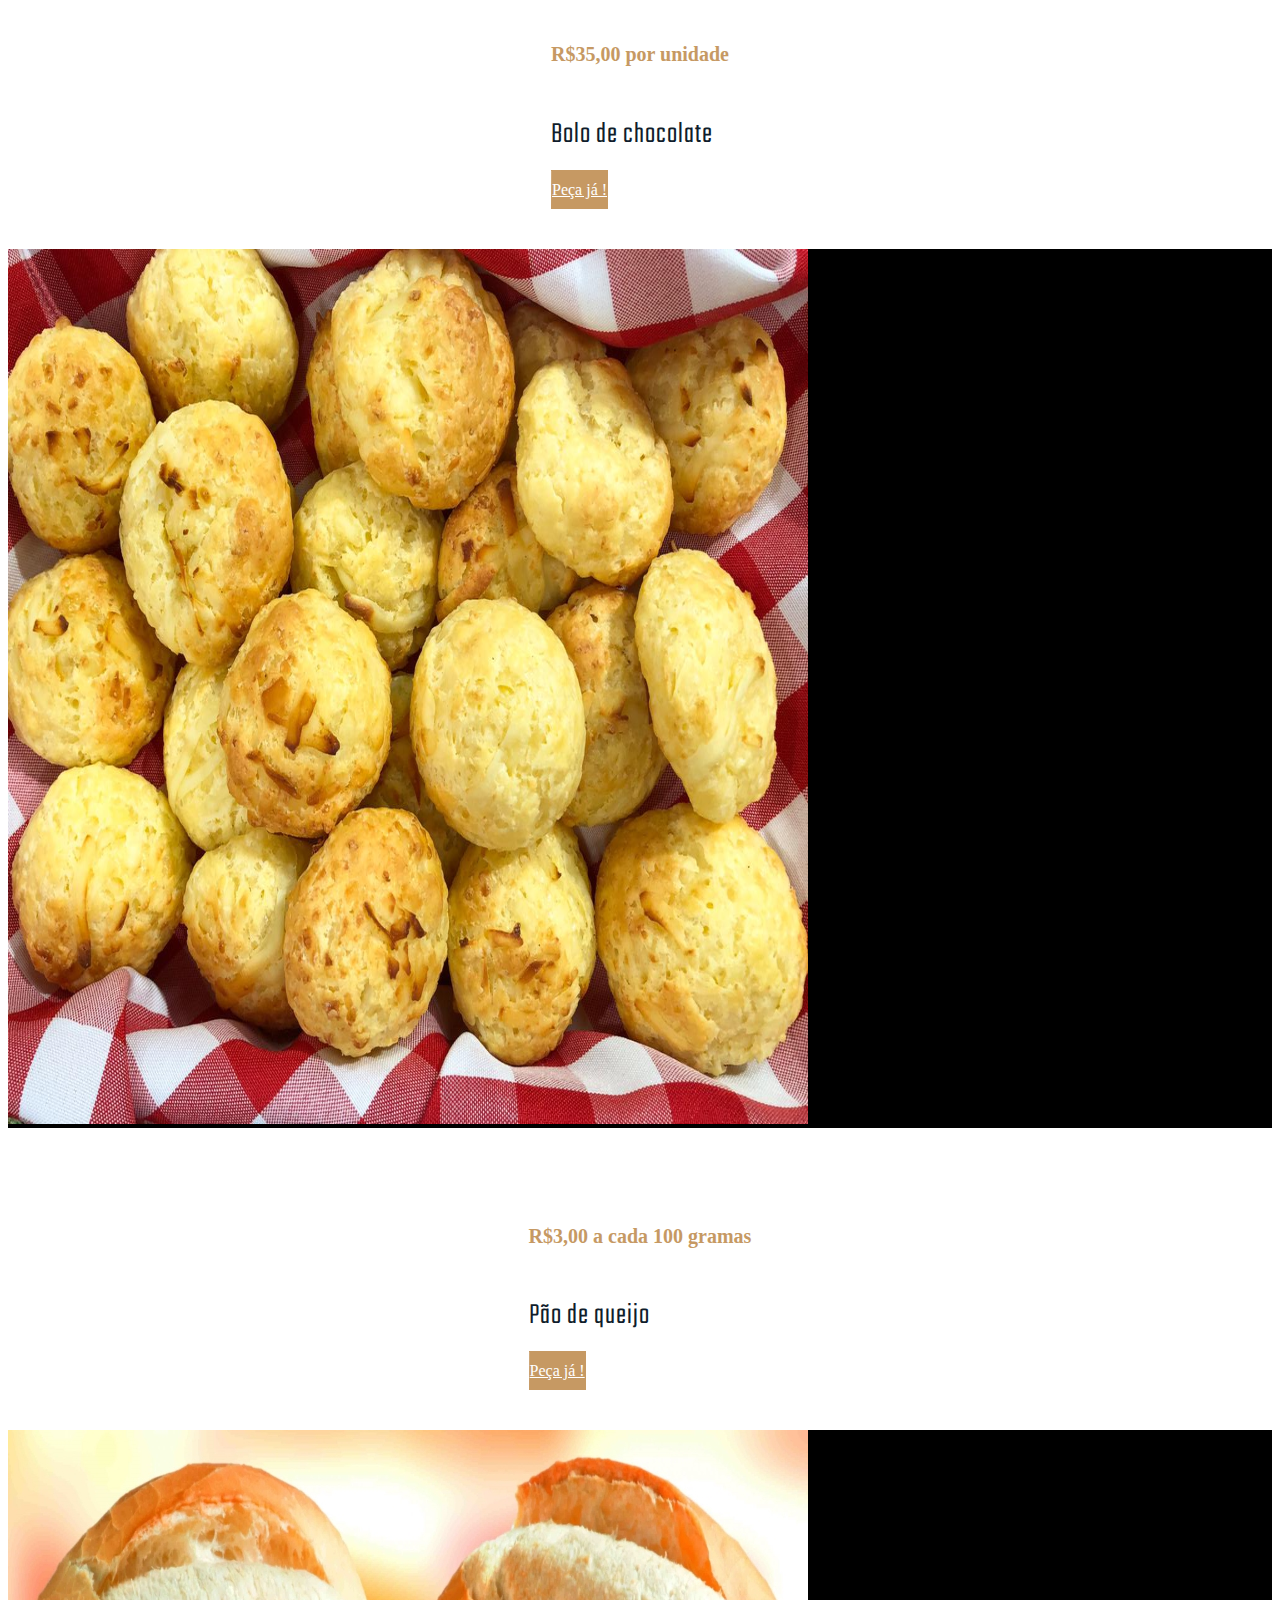
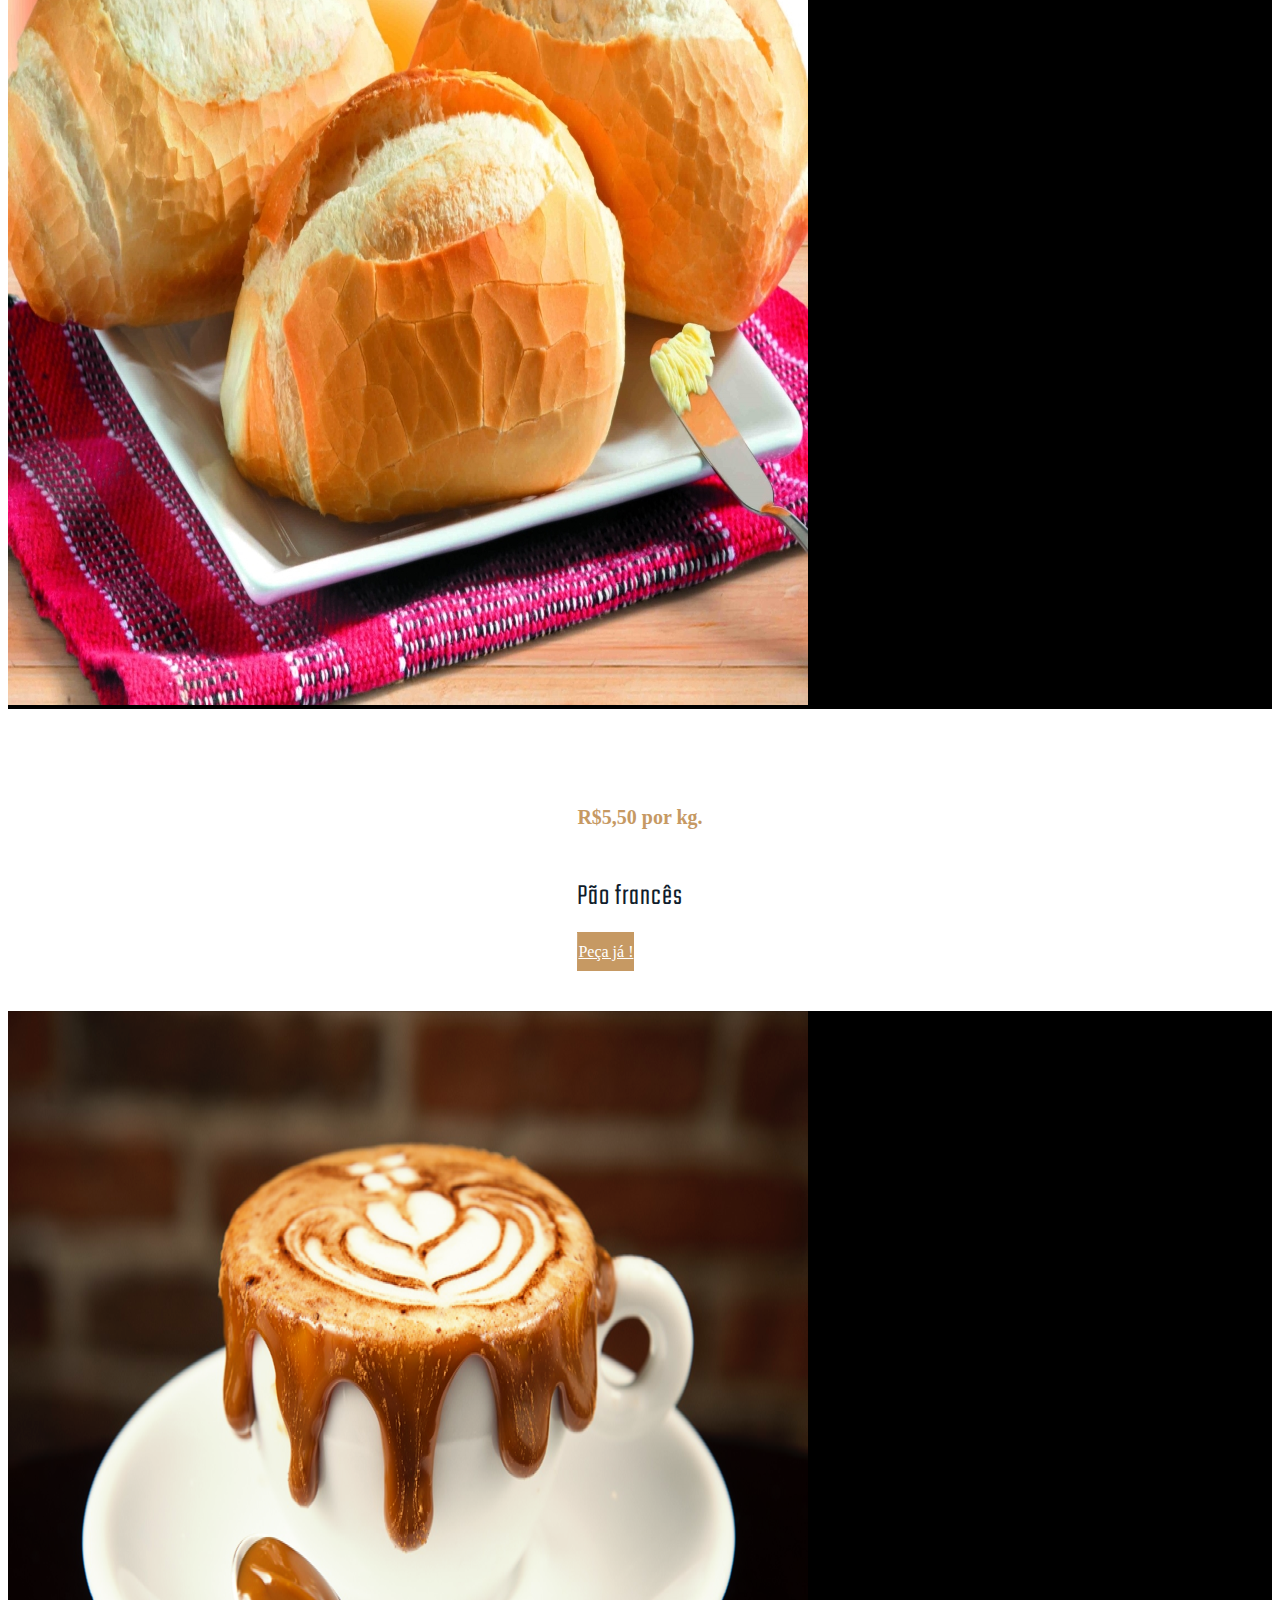
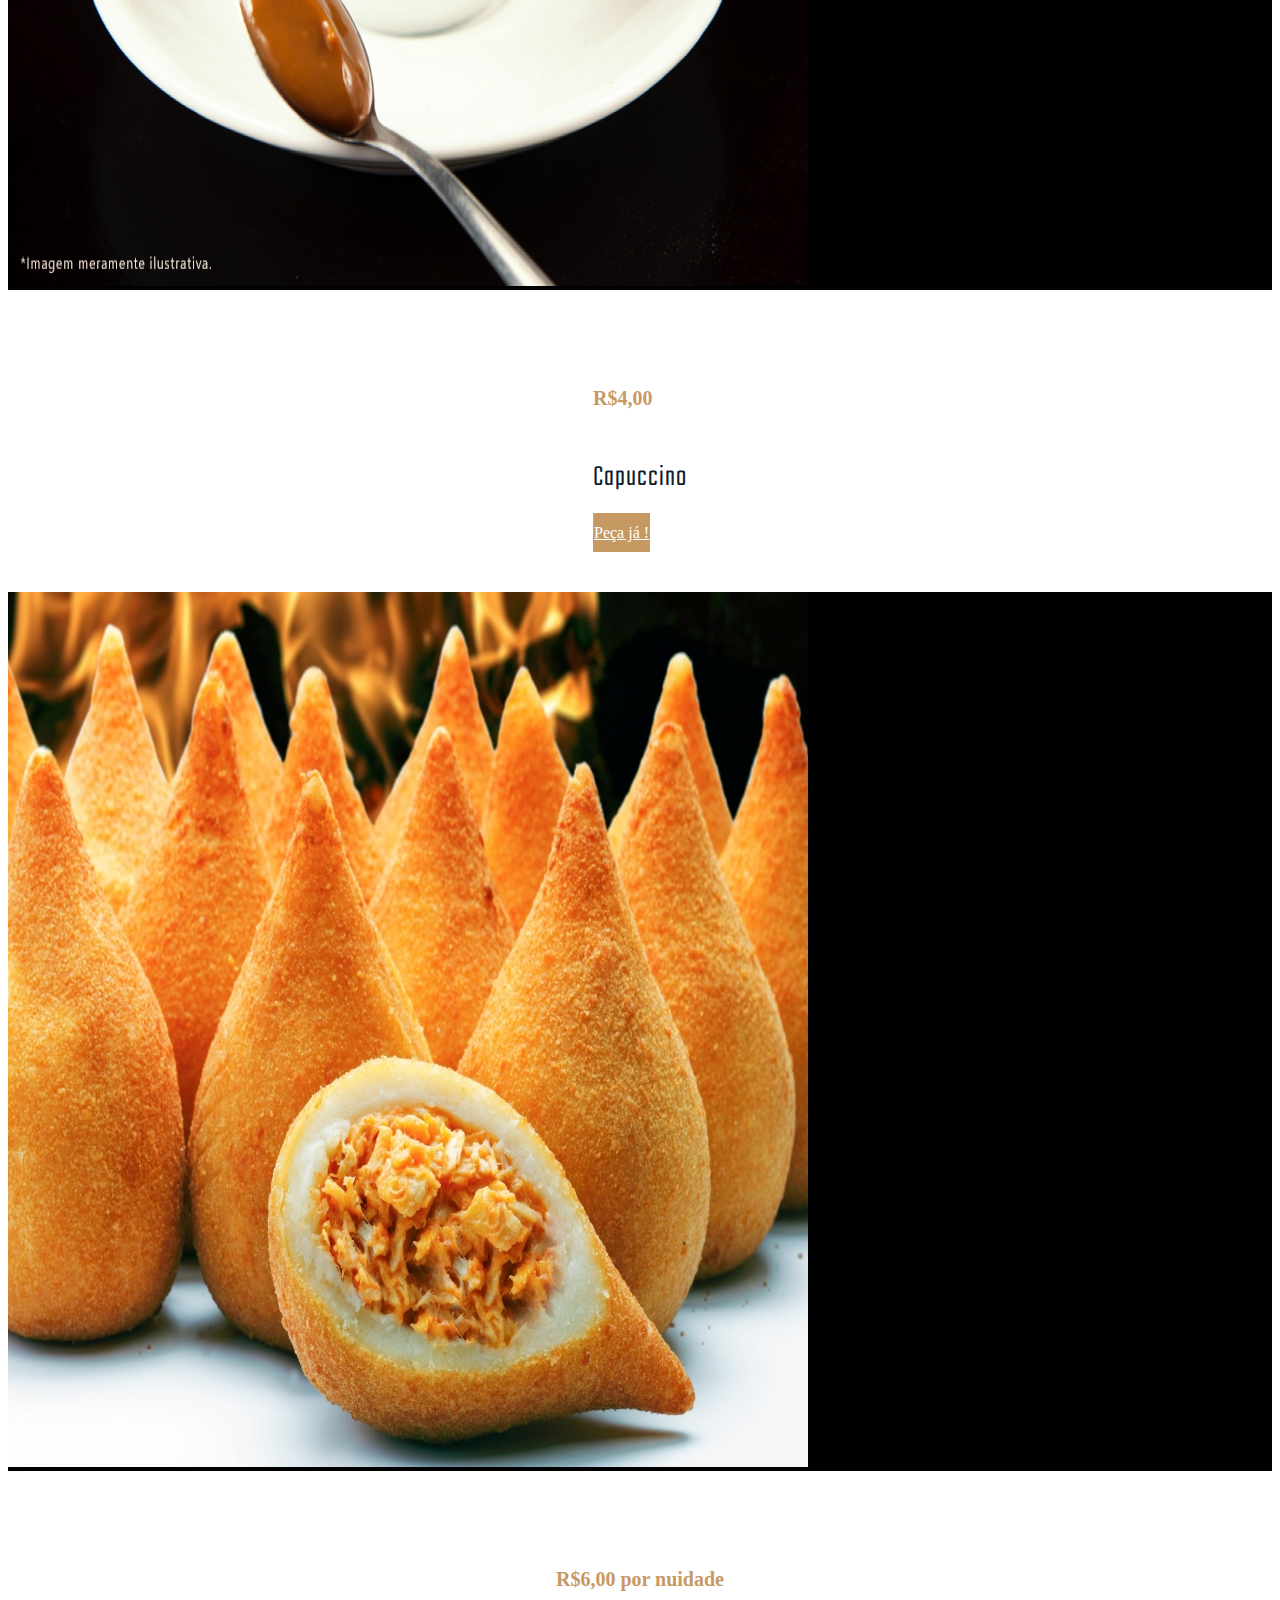
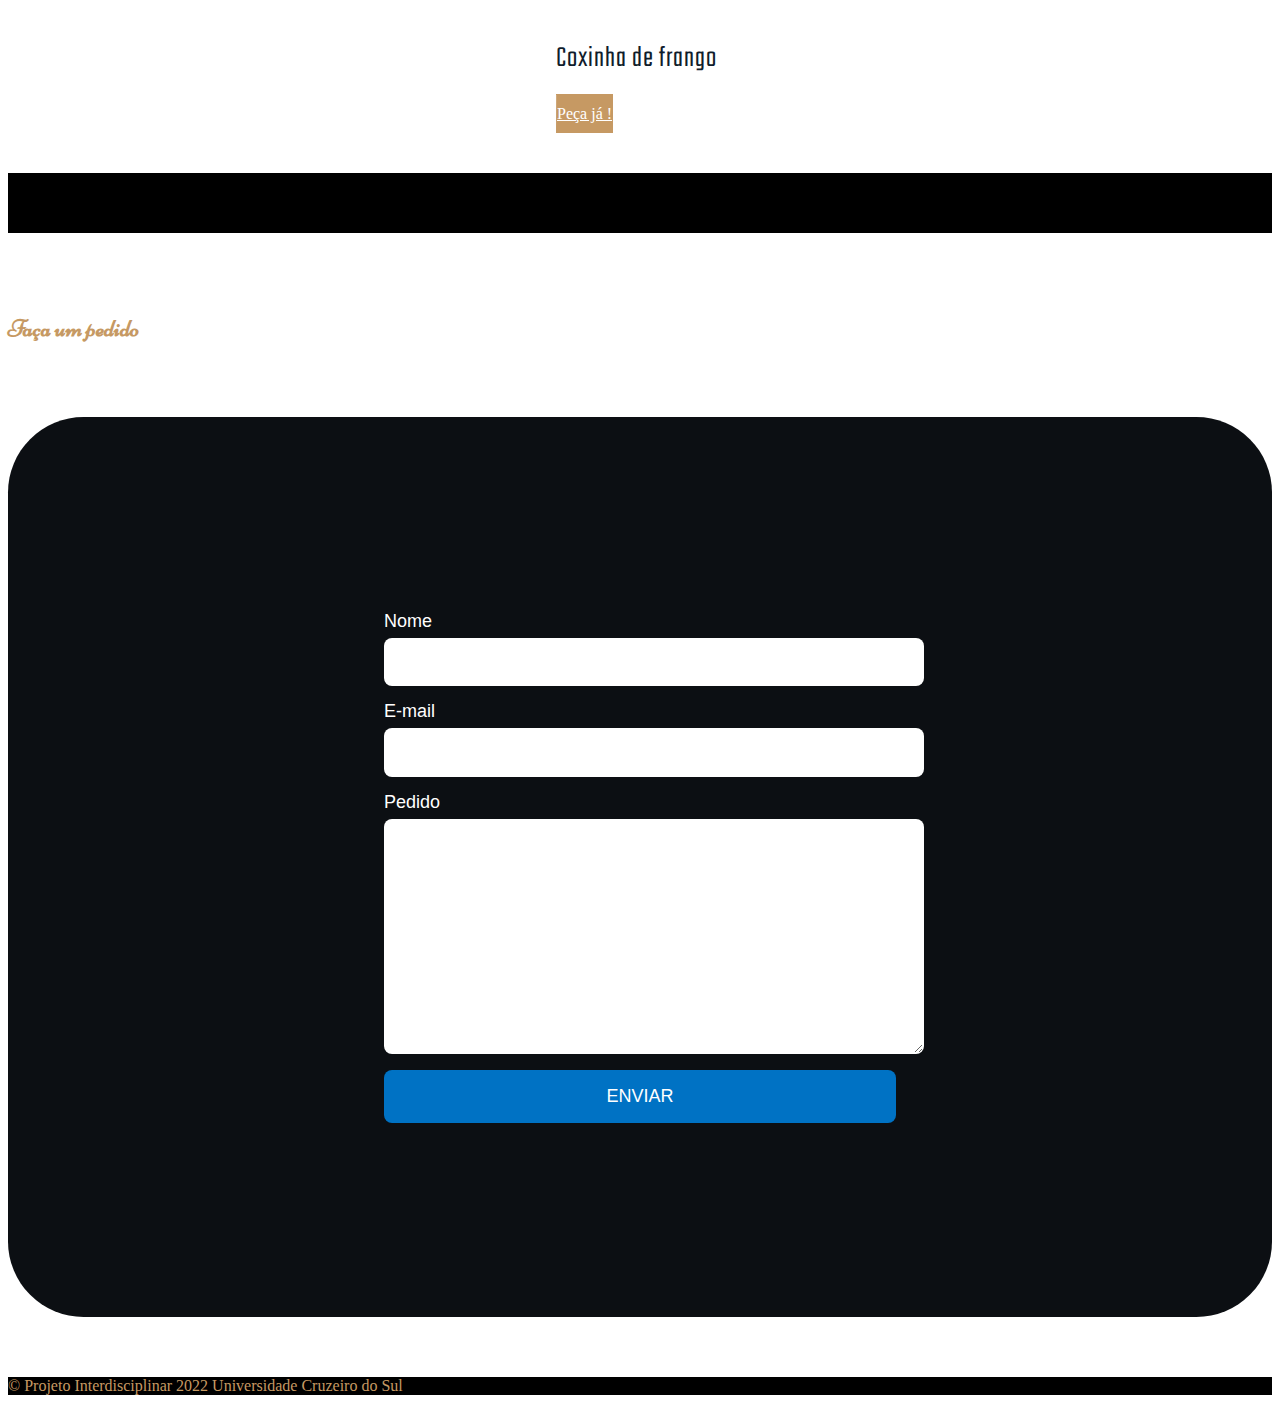
==== commit 5babc0ce: "subindo att" ====
--- a/index.html
+++ b/index.html
@@ -37,6 +37,9 @@
           </li>
           <li class="nav-item">
             <a class="nav-link" href="#chefs">Faça um pedido</a>
+          </li class="nav-item" >
+          <li class="nav-item" >
+            <a class="nav-link" href="http://localhost:3000/">Cadastro de Produtos</a>
           </li>
         </ul>
       </nav>
@@ -122,7 +125,7 @@
               <h6>R$10,00 por unidade</h6>
               <h2>Baguete</h2>
               <p>Baguete (do francês baguette) é uma variedade de pão francês característico por sua forma alongada e casca crocante com recheios derivados.</p>
-              <a href="#" class="btn mt-3 d-none d-xl-block">Peça já !</a>
+              <a href="#chefs" class="btn mt-3 d-none d-xl-block">Peça já !</a>
             </div>
           </div>
 
@@ -134,7 +137,7 @@
               <h6>R$35,00 por unidade</h6>
               <h2>Bolo de chocolate</h2>
               <p>Os bolos são um dos componentes principais das festas, como as de aniversário e casamento, por vezes ornamentados artisticamente e ocupando o lugar central da mesa. No entanto, também são feitos para serem comidos em lanches, sobremesas e até café-da-manhã em fatias.</p>
-              <a href="#" class="btn mt-3 d-none d-xl-block">Peça já !</a>
+              <a href="#chefs" class="btn mt-3 d-none d-xl-block">Peça já !</a>
             </div>
           </div>
 
@@ -146,7 +149,7 @@
               <h6>R$3,00 a cada 100 gramas</h6>
               <h2>Pão de queijo</h2>
               <p>O pão de queijo é uma iguaria oriunda de Minas Gerais, muito difundida em todo o Brasil. Embora não haja registro de local e época exata de sua criação, há consenso de que tenha se originado em Minas Gerais em meados do Século XVIII.</p>
-              <a href="#" class="btn mt-3 d-none d-xl-block">Peça já !</a>
+              <a href="#chefs" class="btn mt-3 d-none d-xl-block">Peça já !</a>
             </div>
           </div>
         </div>
@@ -161,7 +164,7 @@
               <h6>R$5,50 por kg.</h6>
               <h2>Pão francês</h2>
               <p>O pao francês, também conhecido como pão cacetinho, pãozinho ou pão de sal, é um tipo de pão feito de farinha, sal, água e fermento.Este pão tem um exterior crocante, e é popular no Chile, Brasil, na região dos Andes da Bolívia e do Peru mas também pode ser encontrado na Argentina e no Uruguai.</p>
-              <a href="#" class="btn mt-3 d-none d-xl-block">Peça já !</a>
+              <a href="#chefs" class="btn mt-3 d-none d-xl-block">Peça já !</a>
             </div>
           </div>
 
@@ -173,7 +176,7 @@
               <h6>R$4,00</h6>
               <h2>Capuccino</h2>
               <p>Um cappuccino clássico, muito famoso no Brasil e consiste em um terço de café expresso, um terço de leite vaporizado e um terço de espuma de leite vaporizado. Variações populares do cappuccino como o café latte e o macchiato consistem basicamente na alteração destas proporções. O uso de chocolate em pó no cappuccino é uma prática comum no Brasil, mas não faz parte da receita tradicional.</p>
-              <a href="#" class="btn mt-3 d-none d-xl-block">Peça já !</a>
+              <a href="#chefs" class="btn mt-3 d-none d-xl-block">Peça já !</a>
             </div>
           </div>
 
@@ -185,7 +188,7 @@
               <h6>R$6,00 por nuidade</h6>
               <h2>Coxinha de frango</h2>
               <p>This cake is amazing! I recommend it to everyone.</p>
-              <a href="#" class="btn mt-3 d-none d-xl-block">Peça já !</a>
+              <a href="#chefs" class="btn mt-3 d-none d-xl-block">Peça já !</a>
             </div>
           </div>
         </div>
